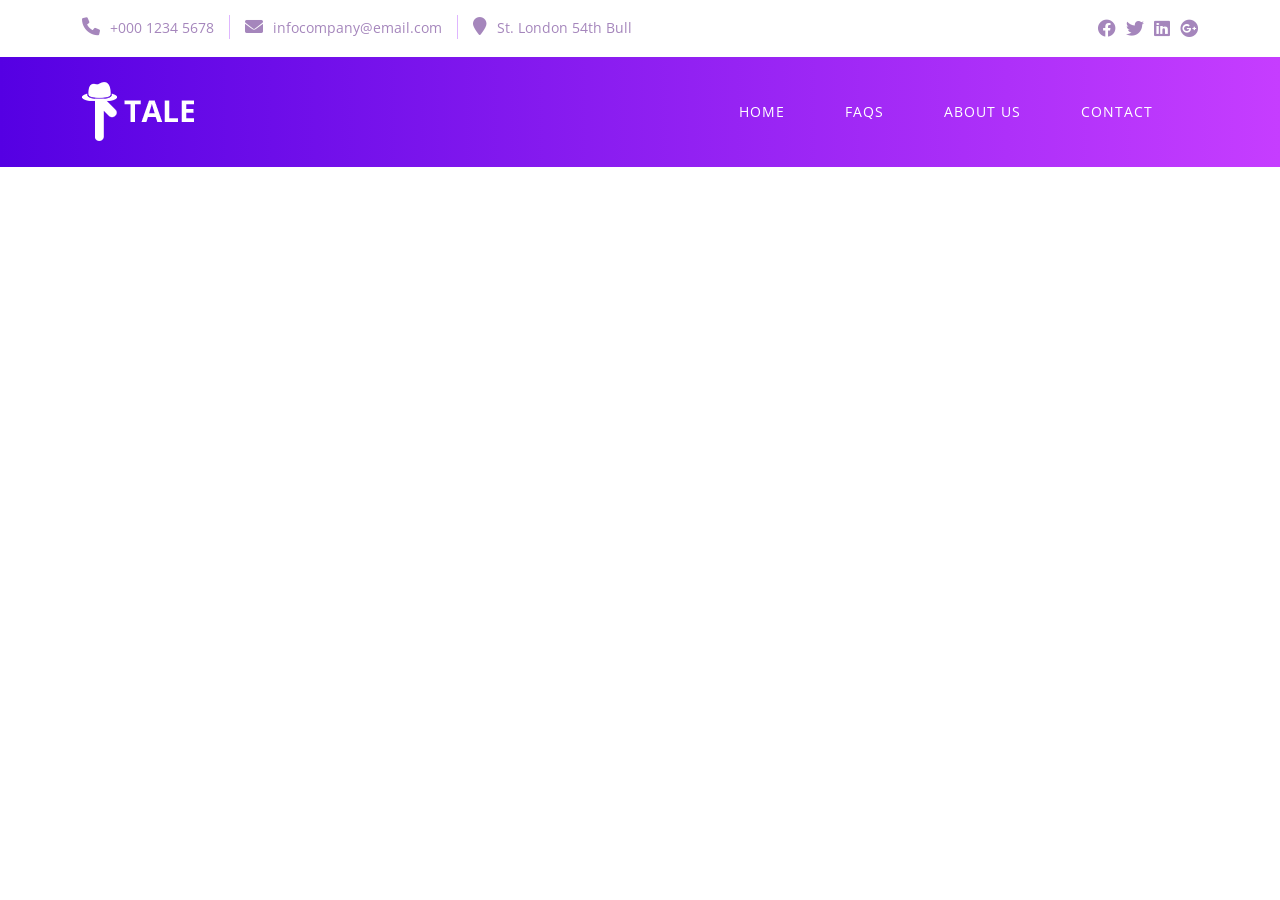
==== index.html @ 49e24a97 "Updates" ====
<!doctype html><html lang="en"><head><meta charset="utf-8"/><link rel="icon" href="/favicon.ico"/><meta name="viewport" content="width=device-width,initial-scale=1"/><meta name="theme-color" content="#000000"/><meta name="description" content="Web site created using create-react-app"/><link rel="apple-touch-icon" href="/logo192.png"/><link rel="manifest" href="/manifest.json"/><title>React App</title><link rel="stylesheet" href="https://cdnjs.cloudflare.com/ajax/libs/font-awesome/6.5.1/css/all.min.css"/><link href="https://cdn.jsdelivr.net/npm/bootstrap@5.3.3/dist/css/bootstrap.min.css" rel="stylesheet"><script defer="defer" src="/static/js/main.99efd724.js"></script><link href="/static/css/main.5a16dc66.css" rel="stylesheet"></head><body><noscript>You need to enable JavaScript to run this app.</noscript><div id="root"></div></body></html>
---- static/css/main.5a16dc66.css ----
@import url(https://fonts.googleapis.com/css2?family=Open+Sans:wght@300;400;500;600;700;800);body{-webkit-font-smoothing:antialiased;-moz-osx-font-smoothing:grayscale;font-family:-apple-system,BlinkMacSystemFont,Segoe UI,Roboto,Oxygen,Ubuntu,Cantarell,Fira Sans,Droid Sans,Helvetica Neue,sans-serif;margin:0}code{font-family:source-code-pro,Menlo,Monaco,Consolas,Courier New,monospace}

/*!
 * animate.css -http://daneden.me/animate
 * Version - 3.7.0
 * Licensed under the MIT license - http://opensource.org/licenses/MIT
 *
 * Copyright (c) 2018 Daniel Eden
 */@keyframes bounce{0%,20%,53%,80%,to{-webkit-animation-timing-function:cubic-bezier(.215,.61,.355,1);animation-timing-function:cubic-bezier(.215,.61,.355,1);-webkit-transform:translateZ(0);transform:translateZ(0)}40%,43%{-webkit-animation-timing-function:cubic-bezier(.755,.05,.855,.06);animation-timing-function:cubic-bezier(.755,.05,.855,.06);-webkit-transform:translate3d(0,-30px,0);transform:translate3d(0,-30px,0)}70%{-webkit-animation-timing-function:cubic-bezier(.755,.05,.855,.06);animation-timing-function:cubic-bezier(.755,.05,.855,.06);-webkit-transform:translate3d(0,-15px,0);transform:translate3d(0,-15px,0)}90%{transform:translate3d(0,-4px,0)}}.bounce{-webkit-animation-name:bounce;animation-name:bounce;-webkit-transform-origin:center bottom;transform-origin:center bottom}@keyframes flash{0%,50%,to{opacity:1}25%,75%{opacity:0}}.flash{animation-name:flash}@keyframes pulse{0%{transform:scaleX(1)}50%{transform:scale3d(1.05,1.05,1.05)}to{transform:scaleX(1)}}.pulse{animation-name:pulse}@keyframes rubberBand{0%{transform:scaleX(1)}30%{transform:scale3d(1.25,.75,1)}40%{transform:scale3d(.75,1.25,1)}50%{transform:scale3d(1.15,.85,1)}65%{transform:scale3d(.95,1.05,1)}75%{transform:scale3d(1.05,.95,1)}to{transform:scaleX(1)}}.rubberBand{animation-name:rubberBand}@keyframes shake{0%,to{transform:translateZ(0)}10%,30%,50%,70%,90%{transform:translate3d(-10px,0,0)}20%,40%,60%,80%{transform:translate3d(10px,0,0)}}.shake{animation-name:shake}@keyframes headShake{0%{transform:translateX(0)}6.5%{transform:translateX(-6px) rotateY(-9deg)}18.5%{transform:translateX(5px) rotateY(7deg)}31.5%{transform:translateX(-3px) rotateY(-5deg)}43.5%{transform:translateX(2px) rotateY(3deg)}50%{transform:translateX(0)}}.headShake{-webkit-animation-name:headShake;animation-name:headShake;-webkit-animation-timing-function:ease-in-out;animation-timing-function:ease-in-out}@keyframes swing{20%{transform:rotate(15deg)}40%{transform:rotate(-10deg)}60%{transform:rotate(5deg)}80%{transform:rotate(-5deg)}to{transform:rotate(0deg)}}.swing{-webkit-animation-name:swing;animation-name:swing;-webkit-transform-origin:top center;transform-origin:top center}@keyframes tada{0%{transform:scaleX(1)}10%,20%{transform:scale3d(.9,.9,.9) rotate(-3deg)}30%,50%,70%,90%{transform:scale3d(1.1,1.1,1.1) rotate(3deg)}40%,60%,80%{transform:scale3d(1.1,1.1,1.1) rotate(-3deg)}to{transform:scaleX(1)}}.tada{animation-name:tada}@keyframes wobble{0%{transform:translateZ(0)}15%{transform:translate3d(-25%,0,0) rotate(-5deg)}30%{transform:translate3d(20%,0,0) rotate(3deg)}45%{transform:translate3d(-15%,0,0) rotate(-3deg)}60%{transform:translate3d(10%,0,0) rotate(2deg)}75%{transform:translate3d(-5%,0,0) rotate(-1deg)}to{transform:translateZ(0)}}.wobble{animation-name:wobble}@keyframes jello{0%,11.1%,to{transform:translateZ(0)}22.2%{transform:skewX(-12.5deg) skewY(-12.5deg)}33.3%{transform:skewX(6.25deg) skewY(6.25deg)}44.4%{transform:skewX(-3.125deg) skewY(-3.125deg)}55.5%{transform:skewX(1.5625deg) skewY(1.5625deg)}66.6%{transform:skewX(-.78125deg) skewY(-.78125deg)}77.7%{transform:skewX(.390625deg) skewY(.390625deg)}88.8%{transform:skewX(-.1953125deg) skewY(-.1953125deg)}}.jello{-webkit-animation-name:jello;animation-name:jello;-webkit-transform-origin:center;transform-origin:center}@keyframes heartBeat{0%{transform:scale(1)}14%{transform:scale(1.3)}28%{transform:scale(1)}42%{transform:scale(1.3)}70%{transform:scale(1)}}.heartBeat{-webkit-animation-duration:1.3s;animation-duration:1.3s;-webkit-animation-name:heartBeat;animation-name:heartBeat;-webkit-animation-timing-function:ease-in-out;animation-timing-function:ease-in-out}@keyframes bounceIn{0%,20%,40%,60%,80%,to{animation-timing-function:cubic-bezier(.215,.61,.355,1)}0%{opacity:0;-webkit-transform:scale3d(.3,.3,.3);transform:scale3d(.3,.3,.3)}20%{transform:scale3d(1.1,1.1,1.1)}40%{transform:scale3d(.9,.9,.9)}60%{opacity:1;-webkit-transform:scale3d(1.03,1.03,1.03);transform:scale3d(1.03,1.03,1.03)}80%{transform:scale3d(.97,.97,.97)}to{opacity:1;-webkit-transform:scaleX(1);transform:scaleX(1)}}.bounceIn{-webkit-animation-duration:.75s;animation-duration:.75s;-webkit-animation-name:bounceIn;animation-name:bounceIn}@keyframes bounceInDown{0%,60%,75%,90%,to{animation-timing-function:cubic-bezier(.215,.61,.355,1)}0%{opacity:0;-webkit-transform:translate3d(0,-3000px,0);transform:translate3d(0,-3000px,0)}60%{opacity:1;-webkit-transform:translate3d(0,25px,0);transform:translate3d(0,25px,0)}75%{transform:translate3d(0,-10px,0)}90%{transform:translate3d(0,5px,0)}to{transform:translateZ(0)}}.bounceInDown{animation-name:bounceInDown}@keyframes bounceInLeft{0%,60%,75%,90%,to{animation-timing-function:cubic-bezier(.215,.61,.355,1)}0%{opacity:0;-webkit-transform:translate3d(-3000px,0,0);transform:translate3d(-3000px,0,0)}60%{opacity:1;-webkit-transform:translate3d(25px,0,0);transform:translate3d(25px,0,0)}75%{transform:translate3d(-10px,0,0)}90%{transform:translate3d(5px,0,0)}to{transform:translateZ(0)}}.bounceInLeft{animation-name:bounceInLeft}@keyframes bounceInRight{0%,60%,75%,90%,to{animation-timing-function:cubic-bezier(.215,.61,.355,1)}0%{opacity:0;-webkit-transform:translate3d(3000px,0,0);transform:translate3d(3000px,0,0)}60%{opacity:1;-webkit-transform:translate3d(-25px,0,0);transform:translate3d(-25px,0,0)}75%{transform:translate3d(10px,0,0)}90%{transform:translate3d(-5px,0,0)}to{transform:translateZ(0)}}.bounceInRight{animation-name:bounceInRight}@keyframes bounceInUp{0%,60%,75%,90%,to{animation-timing-function:cubic-bezier(.215,.61,.355,1)}0%{opacity:0;-webkit-transform:translate3d(0,3000px,0);transform:translate3d(0,3000px,0)}60%{opacity:1;-webkit-transform:translate3d(0,-20px,0);transform:translate3d(0,-20px,0)}75%{transform:translate3d(0,10px,0)}90%{transform:translate3d(0,-5px,0)}to{transform:translateZ(0)}}.bounceInUp{animation-name:bounceInUp}@keyframes bounceOut{20%{transform:scale3d(.9,.9,.9)}50%,55%{opacity:1;-webkit-transform:scale3d(1.1,1.1,1.1);transform:scale3d(1.1,1.1,1.1)}to{opacity:0;-webkit-transform:scale3d(.3,.3,.3);transform:scale3d(.3,.3,.3)}}.bounceOut{-webkit-animation-duration:.75s;animation-duration:.75s;-webkit-animation-name:bounceOut;animation-name:bounceOut}@keyframes bounceOutDown{20%{transform:translate3d(0,10px,0)}40%,45%{opacity:1;-webkit-transform:translate3d(0,-20px,0);transform:translate3d(0,-20px,0)}to{opacity:0;-webkit-transform:translate3d(0,2000px,0);transform:translate3d(0,2000px,0)}}.bounceOutDown{animation-name:bounceOutDown}@keyframes bounceOutLeft{20%{opacity:1;-webkit-transform:translate3d(20px,0,0);transform:translate3d(20px,0,0)}to{opacity:0;-webkit-transform:translate3d(-2000px,0,0);transform:translate3d(-2000px,0,0)}}.bounceOutLeft{animation-name:bounceOutLeft}@keyframes bounceOutRight{20%{opacity:1;-webkit-transform:translate3d(-20px,0,0);transform:translate3d(-20px,0,0)}to{opacity:0;-webkit-transform:translate3d(2000px,0,0);transform:translate3d(2000px,0,0)}}.bounceOutRight{animation-name:bounceOutRight}@keyframes bounceOutUp{20%{transform:translate3d(0,-10px,0)}40%,45%{opacity:1;-webkit-transform:translate3d(0,20px,0);transform:translate3d(0,20px,0)}to{opacity:0;-webkit-transform:translate3d(0,-2000px,0);transform:translate3d(0,-2000px,0)}}.bounceOutUp{animation-name:bounceOutUp}@keyframes fadeIn{0%{opacity:0}to{opacity:1}}.fadeIn{animation-name:fadeIn}@keyframes fadeInDown{0%{opacity:0;-webkit-transform:translate3d(0,-100%,0);transform:translate3d(0,-100%,0)}to{opacity:1;-webkit-transform:translateZ(0);transform:translateZ(0)}}.fadeInDown{animation-name:fadeInDown}@keyframes fadeInDownBig{0%{opacity:0;-webkit-transform:translate3d(0,-2000px,0);transform:translate3d(0,-2000px,0)}to{opacity:1;-webkit-transform:translateZ(0);transform:translateZ(0)}}.fadeInDownBig{animation-name:fadeInDownBig}@keyframes fadeInLeft{0%{opacity:0;-webkit-transform:translate3d(-100%,0,0);transform:translate3d(-100%,0,0)}to{opacity:1;-webkit-transform:translateZ(0);transform:translateZ(0)}}.fadeInLeft{animation-name:fadeInLeft}@keyframes fadeInLeftBig{0%{opacity:0;-webkit-transform:translate3d(-2000px,0,0);transform:translate3d(-2000px,0,0)}to{opacity:1;-webkit-transform:translateZ(0);transform:translateZ(0)}}.fadeInLeftBig{animation-name:fadeInLeftBig}@keyframes fadeInRight{0%{opacity:0;-webkit-transform:translate3d(100%,0,0);transform:translate3d(100%,0,0)}to{opacity:1;-webkit-transform:translateZ(0);transform:translateZ(0)}}.fadeInRight{animation-name:fadeInRight}@keyframes fadeInRightBig{0%{opacity:0;-webkit-transform:translate3d(2000px,0,0);transform:translate3d(2000px,0,0)}to{opacity:1;-webkit-transform:translateZ(0);transform:translateZ(0)}}.fadeInRightBig{animation-name:fadeInRightBig}@keyframes fadeInUp{0%{opacity:0;-webkit-transform:translate3d(0,100%,0);transform:translate3d(0,100%,0)}to{opacity:1;-webkit-transform:translateZ(0);transform:translateZ(0)}}.fadeInUp{animation-name:fadeInUp}@keyframes fadeInUpBig{0%{opacity:0;-webkit-transform:translate3d(0,2000px,0);transform:translate3d(0,2000px,0)}to{opacity:1;-webkit-transform:translateZ(0);transform:translateZ(0)}}.fadeInUpBig{animation-name:fadeInUpBig}.fadeOut{animation-name:fadeOut}@keyframes fadeOutDown{0%{opacity:1}to{opacity:0;-webkit-transform:translate3d(0,100%,0);transform:translate3d(0,100%,0)}}.fadeOutDown{animation-name:fadeOutDown}@keyframes fadeOutDownBig{0%{opacity:1}to{opacity:0;-webkit-transform:translate3d(0,2000px,0);transform:translate3d(0,2000px,0)}}.fadeOutDownBig{animation-name:fadeOutDownBig}@keyframes fadeOutLeft{0%{opacity:1}to{opacity:0;-webkit-transform:translate3d(-100%,0,0);transform:translate3d(-100%,0,0)}}.fadeOutLeft{animation-name:fadeOutLeft}@keyframes fadeOutLeftBig{0%{opacity:1}to{opacity:0;-webkit-transform:translate3d(-2000px,0,0);transform:translate3d(-2000px,0,0)}}.fadeOutLeftBig{animation-name:fadeOutLeftBig}@keyframes fadeOutRight{0%{opacity:1}to{opacity:0;-webkit-transform:translate3d(100%,0,0);transform:translate3d(100%,0,0)}}.fadeOutRight{animation-name:fadeOutRight}@keyframes fadeOutRightBig{0%{opacity:1}to{opacity:0;-webkit-transform:translate3d(2000px,0,0);transform:translate3d(2000px,0,0)}}.fadeOutRightBig{animation-name:fadeOutRightBig}@keyframes fadeOutUp{0%{opacity:1}to{opacity:0;-webkit-transform:translate3d(0,-100%,0);transform:translate3d(0,-100%,0)}}.fadeOutUp{animation-name:fadeOutUp}@keyframes fadeOutUpBig{0%{opacity:1}to{opacity:0;-webkit-transform:translate3d(0,-2000px,0);transform:translate3d(0,-2000px,0)}}.fadeOutUpBig{animation-name:fadeOutUpBig}@keyframes flip{0%{-webkit-animation-timing-function:ease-out;animation-timing-function:ease-out;-webkit-transform:perspective(400px) scaleX(1) translateZ(0) rotateY(-1turn);transform:perspective(400px) scaleX(1) translateZ(0) rotateY(-1turn)}40%{-webkit-animation-timing-function:ease-out;animation-timing-function:ease-out;-webkit-transform:perspective(400px) scaleX(1) translateZ(150px) rotateY(-190deg);transform:perspective(400px) scaleX(1) translateZ(150px) rotateY(-190deg)}50%{-webkit-animation-timing-function:ease-in;animation-timing-function:ease-in;-webkit-transform:perspective(400px) scaleX(1) translateZ(150px) rotateY(-170deg);transform:perspective(400px) scaleX(1) translateZ(150px) rotateY(-170deg)}80%{-webkit-animation-timing-function:ease-in;animation-timing-function:ease-in;-webkit-transform:perspective(400px) scale3d(.95,.95,.95) translateZ(0) rotateY(0deg);transform:perspective(400px) scale3d(.95,.95,.95) translateZ(0) rotateY(0deg)}to{-webkit-animation-timing-function:ease-in;animation-timing-function:ease-in;-webkit-transform:perspective(400px) scaleX(1) translateZ(0) rotateY(0deg);transform:perspective(400px) scaleX(1) translateZ(0) rotateY(0deg)}}.animated.flip{-webkit-animation-name:flip;animation-name:flip;-webkit-backface-visibility:visible;backface-visibility:visible}@keyframes flipInX{0%{-webkit-animation-timing-function:ease-in;animation-timing-function:ease-in;opacity:0;-webkit-transform:perspective(400px) rotateX(90deg);transform:perspective(400px) rotateX(90deg)}40%{-webkit-animation-timing-function:ease-in;animation-timing-function:ease-in;-webkit-transform:perspective(400px) rotateX(-20deg);transform:perspective(400px) rotateX(-20deg)}60%{opacity:1;-webkit-transform:perspective(400px) rotateX(10deg);transform:perspective(400px) rotateX(10deg)}80%{transform:perspective(400px) rotateX(-5deg)}to{transform:perspective(400px)}}.flipInX{-webkit-animation-name:flipInX;animation-name:flipInX;-webkit-backface-visibility:visible!important;backface-visibility:visible!important}@keyframes flipInY{0%{-webkit-animation-timing-function:ease-in;animation-timing-function:ease-in;opacity:0;-webkit-transform:perspective(400px) rotateY(90deg);transform:perspective(400px) rotateY(90deg)}40%{-webkit-animation-timing-function:ease-in;animation-timing-function:ease-in;-webkit-transform:perspective(400px) rotateY(-20deg);transform:perspective(400px) rotateY(-20deg)}60%{opacity:1;-webkit-transform:perspective(400px) rotateY(10deg);transform:perspective(400px) rotateY(10deg)}80%{transform:perspective(400px) rotateY(-5deg)}to{transform:perspective(400px)}}.flipInY{-webkit-animation-name:flipInY;animation-name:flipInY;-webkit-backface-visibility:visible!important;backface-visibility:visible!important}@keyframes flipOutX{0%{transform:perspective(400px)}30%{opacity:1;-webkit-transform:perspective(400px) rotateX(-20deg);transform:perspective(400px) rotateX(-20deg)}to{opacity:0;-webkit-transform:perspective(400px) rotateX(90deg);transform:perspective(400px) rotateX(90deg)}}.flipOutX{-webkit-animation-duration:.75s;animation-duration:.75s;-webkit-animation-name:flipOutX;animation-name:flipOutX;-webkit-backface-visibility:visible!important;backface-visibility:visible!important}@keyframes flipOutY{0%{transform:perspective(400px)}30%{opacity:1;-webkit-transform:perspective(400px) rotateY(-15deg);transform:perspective(400px) rotateY(-15deg)}to{opacity:0;-webkit-transform:perspective(400px) rotateY(90deg);transform:perspective(400px) rotateY(90deg)}}.flipOutY{-webkit-animation-duration:.75s;animation-duration:.75s;-webkit-animation-name:flipOutY;animation-name:flipOutY;-webkit-backface-visibility:visible!important;backface-visibility:visible!important}@keyframes lightSpeedIn{0%{opacity:0;-webkit-transform:translate3d(100%,0,0) skewX(-30deg);transform:translate3d(100%,0,0) skewX(-30deg)}60%{opacity:1;-webkit-transform:skewX(20deg);transform:skewX(20deg)}80%{transform:skewX(-5deg)}to{transform:translateZ(0)}}.lightSpeedIn{-webkit-animation-name:lightSpeedIn;animation-name:lightSpeedIn;-webkit-animation-timing-function:ease-out;animation-timing-function:ease-out}@keyframes lightSpeedOut{0%{opacity:1}to{opacity:0;-webkit-transform:translate3d(100%,0,0) skewX(30deg);transform:translate3d(100%,0,0) skewX(30deg)}}.lightSpeedOut{-webkit-animation-name:lightSpeedOut;animation-name:lightSpeedOut;-webkit-animation-timing-function:ease-in;animation-timing-function:ease-in}@keyframes rotateIn{0%{opacity:0;-webkit-transform:rotate(-200deg);transform:rotate(-200deg);-webkit-transform-origin:center;transform-origin:center}to{opacity:1;-webkit-transform:translateZ(0);transform:translateZ(0);-webkit-transform-origin:center;transform-origin:center}}.rotateIn{animation-name:rotateIn}@keyframes rotateInDownLeft{0%{opacity:0;-webkit-transform:rotate(-45deg);transform:rotate(-45deg);-webkit-transform-origin:left bottom;transform-origin:left bottom}to{opacity:1;-webkit-transform:translateZ(0);transform:translateZ(0);-webkit-transform-origin:left bottom;transform-origin:left bottom}}.rotateInDownLeft{animation-name:rotateInDownLeft}@keyframes rotateInDownRight{0%{opacity:0;-webkit-transform:rotate(45deg);transform:rotate(45deg);-webkit-transform-origin:right bottom;transform-origin:right bottom}to{opacity:1;-webkit-transform:translateZ(0);transform:translateZ(0);-webkit-transform-origin:right bottom;transform-origin:right bottom}}.rotateInDownRight{animation-name:rotateInDownRight}@keyframes rotateInUpLeft{0%{opacity:0;-webkit-transform:rotate(45deg);transform:rotate(45deg);-webkit-transform-origin:left bottom;transform-origin:left bottom}to{opacity:1;-webkit-transform:translateZ(0);transform:translateZ(0);-webkit-transform-origin:left bottom;transform-origin:left bottom}}.rotateInUpLeft{animation-name:rotateInUpLeft}@keyframes rotateInUpRight{0%{opacity:0;-webkit-transform:rotate(-90deg);transform:rotate(-90deg);-webkit-transform-origin:right bottom;transform-origin:right bottom}to{opacity:1;-webkit-transform:translateZ(0);transform:translateZ(0);-webkit-transform-origin:right bottom;transform-origin:right bottom}}.rotateInUpRight{animation-name:rotateInUpRight}@keyframes rotateOut{0%{opacity:1;-webkit-transform-origin:center;transform-origin:center}to{opacity:0;-webkit-transform:rotate(200deg);transform:rotate(200deg);-webkit-transform-origin:center;transform-origin:center}}.rotateOut{animation-name:rotateOut}@keyframes rotateOutDownLeft{0%{opacity:1;-webkit-transform-origin:left bottom;transform-origin:left bottom}to{opacity:0;-webkit-transform:rotate(45deg);transform:rotate(45deg);-webkit-transform-origin:left bottom;transform-origin:left bottom}}.rotateOutDownLeft{animation-name:rotateOutDownLeft}@keyframes rotateOutDownRight{0%{opacity:1;-webkit-transform-origin:right bottom;transform-origin:right bottom}to{opacity:0;-webkit-transform:rotate(-45deg);transform:rotate(-45deg);-webkit-transform-origin:right bottom;transform-origin:right bottom}}.rotateOutDownRight{animation-name:rotateOutDownRight}@keyframes rotateOutUpLeft{0%{opacity:1;-webkit-transform-origin:left bottom;transform-origin:left bottom}to{opacity:0;-webkit-transform:rotate(-45deg);transform:rotate(-45deg);-webkit-transform-origin:left bottom;transform-origin:left bottom}}.rotateOutUpLeft{animation-name:rotateOutUpLeft}@keyframes rotateOutUpRight{0%{opacity:1;-webkit-transform-origin:right bottom;transform-origin:right bottom}to{opacity:0;-webkit-transform:rotate(90deg);transform:rotate(90deg);-webkit-transform-origin:right bottom;transform-origin:right bottom}}.rotateOutUpRight{animation-name:rotateOutUpRight}@keyframes hinge{0%{-webkit-animation-timing-function:ease-in-out;animation-timing-function:ease-in-out;-webkit-transform-origin:top left;transform-origin:top left}20%,60%{-webkit-animation-timing-function:ease-in-out;animation-timing-function:ease-in-out;-webkit-transform:rotate(80deg);transform:rotate(80deg);-webkit-transform-origin:top left;transform-origin:top left}40%,80%{-webkit-animation-timing-function:ease-in-out;animation-timing-function:ease-in-out;opacity:1;-webkit-transform:rotate(60deg);transform:rotate(60deg);-webkit-transform-origin:top left;transform-origin:top left}to{opacity:0;-webkit-transform:translate3d(0,700px,0);transform:translate3d(0,700px,0)}}.hinge{-webkit-animation-duration:2s;animation-duration:2s;-webkit-animation-name:hinge;animation-name:hinge}@keyframes jackInTheBox{0%{opacity:0;-webkit-transform:scale(.1) rotate(30deg);transform:scale(.1) rotate(30deg);-webkit-transform-origin:center bottom;transform-origin:center bottom}50%{transform:rotate(-10deg)}70%{transform:rotate(3deg)}to{opacity:1;-webkit-transform:scale(1);transform:scale(1)}}.jackInTheBox{animation-name:jackInTheBox}@keyframes rollIn{0%{opacity:0;-webkit-transform:translate3d(-100%,0,0) rotate(-120deg);transform:translate3d(-100%,0,0) rotate(-120deg)}to{opacity:1;-webkit-transform:translateZ(0);transform:translateZ(0)}}.rollIn{animation-name:rollIn}@keyframes rollOut{0%{opacity:1}to{opacity:0;-webkit-transform:translate3d(100%,0,0) rotate(120deg);transform:translate3d(100%,0,0) rotate(120deg)}}.rollOut{animation-name:rollOut}@keyframes zoomIn{0%{opacity:0;-webkit-transform:scale3d(.3,.3,.3);transform:scale3d(.3,.3,.3)}50%{opacity:1}}.zoomIn{animation-name:zoomIn}@keyframes zoomInDown{0%{-webkit-animation-timing-function:cubic-bezier(.55,.055,.675,.19);animation-timing-function:cubic-bezier(.55,.055,.675,.19);opacity:0;-webkit-transform:scale3d(.1,.1,.1) translate3d(0,-1000px,0);transform:scale3d(.1,.1,.1) translate3d(0,-1000px,0)}60%{-webkit-animation-timing-function:cubic-bezier(.175,.885,.32,1);animation-timing-function:cubic-bezier(.175,.885,.32,1);opacity:1;-webkit-transform:scale3d(.475,.475,.475) translate3d(0,60px,0);transform:scale3d(.475,.475,.475) translate3d(0,60px,0)}}.zoomInDown{animation-name:zoomInDown}@keyframes zoomInLeft{0%{-webkit-animation-timing-function:cubic-bezier(.55,.055,.675,.19);animation-timing-function:cubic-bezier(.55,.055,.675,.19);opacity:0;-webkit-transform:scale3d(.1,.1,.1) translate3d(-1000px,0,0);transform:scale3d(.1,.1,.1) translate3d(-1000px,0,0)}60%{-webkit-animation-timing-function:cubic-bezier(.175,.885,.32,1);animation-timing-function:cubic-bezier(.175,.885,.32,1);opacity:1;-webkit-transform:scale3d(.475,.475,.475) translate3d(10px,0,0);transform:scale3d(.475,.475,.475) translate3d(10px,0,0)}}.zoomInLeft{animation-name:zoomInLeft}@keyframes zoomInRight{0%{-webkit-animation-timing-function:cubic-bezier(.55,.055,.675,.19);animation-timing-function:cubic-bezier(.55,.055,.675,.19);opacity:0;-webkit-transform:scale3d(.1,.1,.1) translate3d(1000px,0,0);transform:scale3d(.1,.1,.1) translate3d(1000px,0,0)}60%{-webkit-animation-timing-function:cubic-bezier(.175,.885,.32,1);animation-timing-function:cubic-bezier(.175,.885,.32,1);opacity:1;-webkit-transform:scale3d(.475,.475,.475) translate3d(-10px,0,0);transform:scale3d(.475,.475,.475) translate3d(-10px,0,0)}}.zoomInRight{animation-name:zoomInRight}@keyframes zoomInUp{0%{-webkit-animation-timing-function:cubic-bezier(.55,.055,.675,.19);animation-timing-function:cubic-bezier(.55,.055,.675,.19);opacity:0;-webkit-transform:scale3d(.1,.1,.1) translate3d(0,1000px,0);transform:scale3d(.1,.1,.1) translate3d(0,1000px,0)}60%{-webkit-animation-timing-function:cubic-bezier(.175,.885,.32,1);animation-timing-function:cubic-bezier(.175,.885,.32,1);opacity:1;-webkit-transform:scale3d(.475,.475,.475) translate3d(0,-60px,0);transform:scale3d(.475,.475,.475) translate3d(0,-60px,0)}}.zoomInUp{animation-name:zoomInUp}@keyframes zoomOut{0%{opacity:1}50%{opacity:0;-webkit-transform:scale3d(.3,.3,.3);transform:scale3d(.3,.3,.3)}to{opacity:0}}.zoomOut{animation-name:zoomOut}@keyframes zoomOutDown{40%{-webkit-animation-timing-function:cubic-bezier(.55,.055,.675,.19);animation-timing-function:cubic-bezier(.55,.055,.675,.19);opacity:1;-webkit-transform:scale3d(.475,.475,.475) translate3d(0,-60px,0);transform:scale3d(.475,.475,.475) translate3d(0,-60px,0)}to{-webkit-animation-timing-function:cubic-bezier(.175,.885,.32,1);animation-timing-function:cubic-bezier(.175,.885,.32,1);opacity:0;-webkit-transform:scale3d(.1,.1,.1) translate3d(0,2000px,0);transform:scale3d(.1,.1,.1) translate3d(0,2000px,0);-webkit-transform-origin:center bottom;transform-origin:center bottom}}.zoomOutDown{animation-name:zoomOutDown}@keyframes zoomOutLeft{40%{opacity:1;-webkit-transform:scale3d(.475,.475,.475) translate3d(42px,0,0);transform:scale3d(.475,.475,.475) translate3d(42px,0,0)}to{opacity:0;-webkit-transform:scale(.1) translate3d(-2000px,0,0);transform:scale(.1) translate3d(-2000px,0,0);-webkit-transform-origin:left center;transform-origin:left center}}.zoomOutLeft{animation-name:zoomOutLeft}@keyframes zoomOutRight{40%{opacity:1;-webkit-transform:scale3d(.475,.475,.475) translate3d(-42px,0,0);transform:scale3d(.475,.475,.475) translate3d(-42px,0,0)}to{opacity:0;-webkit-transform:scale(.1) translate3d(2000px,0,0);transform:scale(.1) translate3d(2000px,0,0);-webkit-transform-origin:right center;transform-origin:right center}}.zoomOutRight{animation-name:zoomOutRight}@keyframes zoomOutUp{40%{-webkit-animation-timing-function:cubic-bezier(.55,.055,.675,.19);animation-timing-function:cubic-bezier(.55,.055,.675,.19);opacity:1;-webkit-transform:scale3d(.475,.475,.475) translate3d(0,60px,0);transform:scale3d(.475,.475,.475) translate3d(0,60px,0)}to{-webkit-animation-timing-function:cubic-bezier(.175,.885,.32,1);animation-timing-function:cubic-bezier(.175,.885,.32,1);opacity:0;-webkit-transform:scale3d(.1,.1,.1) translate3d(0,-2000px,0);transform:scale3d(.1,.1,.1) translate3d(0,-2000px,0);-webkit-transform-origin:center bottom;transform-origin:center bottom}}.zoomOutUp{animation-name:zoomOutUp}@keyframes slideInDown{0%{transform:translate3d(0,-100%,0);visibility:visible}to{transform:translateZ(0)}}.slideInDown{animation-name:slideInDown}@keyframes slideInLeft{0%{transform:translate3d(-100%,0,0);visibility:visible}to{transform:translateZ(0)}}.slideInLeft{animation-name:slideInLeft}@keyframes slideInRight{0%{transform:translate3d(100%,0,0);visibility:visible}to{transform:translateZ(0)}}.slideInRight{animation-name:slideInRight}@keyframes slideInUp{0%{transform:translate3d(0,100%,0);visibility:visible}to{transform:translateZ(0)}}.slideInUp{animation-name:slideInUp}@keyframes slideOutDown{0%{transform:translateZ(0)}to{transform:translate3d(0,100%,0);visibility:hidden}}.slideOutDown{animation-name:slideOutDown}@keyframes slideOutLeft{0%{transform:translateZ(0)}to{transform:translate3d(-100%,0,0);visibility:hidden}}.slideOutLeft{animation-name:slideOutLeft}@keyframes slideOutRight{0%{transform:translateZ(0)}to{transform:translate3d(100%,0,0);visibility:hidden}}.slideOutRight{animation-name:slideOutRight}@keyframes slideOutUp{0%{transform:translateZ(0)}to{transform:translate3d(0,-100%,0);visibility:hidden}}.slideOutUp{animation-name:slideOutUp}.animated{-webkit-animation-duration:1s;animation-duration:1s;-webkit-animation-fill-mode:both;animation-fill-mode:both}.animated.infinite{animation-iteration-count:infinite}.animated.delay-1s{animation-delay:1s}.animated.delay-2s{animation-delay:2s}.animated.delay-3s{animation-delay:3s}.animated.delay-4s{animation-delay:4s}.animated.delay-5s{animation-delay:5s}.animated.fast{animation-duration:.8s}.animated.faster{animation-duration:.5s}.animated.slow{animation-duration:2s}.animated.slower{animation-duration:3s}@media (prefers-reduced-motion){.animated{-webkit-animation:unset!important;animation:none 0s ease 0s 1 normal none running!important;animation:initial!important;-webkit-transition:none!important;transition:none!important}}.flex-container a:hover,.flex-slider a:hover{outline:none}.flex-control-nav,.flex-direction-nav,.slides,.slides>li{list-style:none;margin:0;padding:0}.flex-pauseplay span{text-transform:capitalize}.flexslider{padding:0}.flexslider .slides>li{-webkit-backface-visibility:hidden;display:none}.flexslider .slides img{display:block;width:100%}.flexslider .slides:after{clear:both;content:"\0020";display:block;height:0;line-height:0;visibility:hidden}html[xmlns] .flexslider .slides{display:block}* html .flexslider .slides{height:1%}.no-js .flexslider .slides>li:first-child{display:block}.flexslider{zoom:1;background:#fff;border:4px solid #fff;border-radius:4px;-o-box-shadow:0 1px 4px "" #0003;box-shadow:0 1px 4px "" #0003;margin:0;position:relative}.flexslider .slides{zoom:1}.flexslider .slides img{height:auto;-moz-user-select:none}.flex-viewport{max-height:2000px;transition:all 1s ease}.loading .flex-viewport{max-height:300px}@-moz-document url-prefix(){.loading .flex-viewport{max-height:none}}.carousel li{margin-right:5px}.flex-direction-nav{height:0}.flex-direction-nav a{color:#000c;cursor:pointer;display:block;height:40px;line-height:40px;margin:-20px 0 0;opacity:0;overflow:hidden;position:absolute;text-decoration:none;text-shadow:1px 1px 0 #ffffff4d;top:50%;transition:all .3s ease-in-out;width:40px;z-index:10}.flex-direction-nav a:before{color:#000c;content:"\f001";display:inline-block;font-family:flexslider-icon;font-size:26px;text-shadow:1px 1px 0 #ffffff4d}.flex-direction-nav a.flex-next:before{content:"\f002"}.flex-direction-nav .flex-prev{left:-50px}.flex-direction-nav .flex-next{right:-50px;text-align:right}.flexslider:hover .flex-direction-nav .flex-prev{left:10px;opacity:.7}.flexslider:hover .flex-direction-nav .flex-prev:hover{opacity:1}.flexslider:hover .flex-direction-nav .flex-next{opacity:.7;right:10px}.flexslider:hover .flex-direction-nav .flex-next:hover{opacity:1}.flex-direction-nav .flex-disabled{cursor:default;filter:alpha(opacity=0);opacity:0!important;z-index:-1}.flex-pauseplay a{bottom:5px;color:#000;cursor:pointer;display:block;height:20px;left:10px;opacity:.8;overflow:hidden;position:absolute;width:20px;z-index:10}.flex-pauseplay a:before{content:"\f004";display:inline-block;font-family:flexslider-icon;font-size:20px}.flex-pauseplay a:hover{opacity:1}.flex-pauseplay a.flex-play:before{content:"\f003"}.flex-control-nav{bottom:-40px;position:absolute;text-align:center;width:100%}.flex-control-nav li{zoom:1;display:inline-block;display:inline;margin:0 6px}.flex-control-paging li a{background:#666;background:#00000080;border-radius:20px;-o-box-shadow:inset 0 0 3px #0000004d;box-shadow:inset 0 0 3px #0000004d;cursor:pointer;display:block;height:11px;text-indent:-9999px;width:11px}.flex-control-paging li a:hover{background:#333;background:#000000b3}.flex-control-paging li a.flex-active{background:#000;background:#000000e6;cursor:default}.flex-control-thumbs{margin:5px 0 0;overflow:hidden;position:static}.flex-control-thumbs li{float:left;margin:0;width:25%}.flex-control-thumbs img{cursor:pointer;display:block;height:auto;opacity:.7;transition:all 1s ease;-moz-user-select:none;width:100%}.flex-control-thumbs img:hover{opacity:1}.flex-control-thumbs .flex-active{cursor:default;opacity:1}@media screen and (max-width:860px){.flex-direction-nav .flex-prev{left:10px;opacity:1}.flex-direction-nav .flex-next{opacity:1;right:10px}}

/*!
 * Font Awesome Free 6.0.0-beta3 by @fontawesome - https://fontawesome.com
 * License - https://fontawesome.com/license/free (Icons: CC BY 4.0, Fonts: SIL OFL 1.1, Code: MIT License)
 * Copyright 2021 Fonticons, Inc.
 */.fa{font-family:Font Awesome\ 6 Free;font-family:var(--fa-style-family,"Font Awesome 6 Free");font-weight:900;font-weight:var(--fa-style,900)}.fa,.fa-brands,.fa-duotone,.fa-light,.fa-regular,.fa-solid,.fa-thin,.fab,.fad,.fal,.far,.fas,.fat{-moz-osx-font-smoothing:grayscale;-webkit-font-smoothing:antialiased;font-feature-settings:normal;display:inline-block;display:var(--fa-display,inline-block);font-style:normal;font-variant:normal;line-height:1;text-rendering:auto}.fa-1x{font-size:1em}.fa-2x{font-size:2em}.fa-3x{font-size:3em}.fa-4x{font-size:4em}.fa-5x{font-size:5em}.fa-6x{font-size:6em}.fa-7x{font-size:7em}.fa-8x{font-size:8em}.fa-9x{font-size:9em}.fa-10x{font-size:10em}.fa-2xs{font-size:.625em;line-height:.1em;vertical-align:.225em}.fa-xs{font-size:.75em;line-height:.08333em;vertical-align:.125em}.fa-sm{font-size:.875em;line-height:.07143em;vertical-align:.05357em}.fa-lg{font-size:1.25em;line-height:.05em;vertical-align:-.075em}.fa-xl{font-size:1.5em;line-height:.04167em;vertical-align:-.125em}.fa-2xl{font-size:2em;line-height:.03125em;vertical-align:-.1875em}.fa-fw{text-align:center;width:1.25em}.fa-ul{list-style-type:none;margin-left:2.5em;margin-left:var(--fa-li-margin,2.5em);padding-left:0}.fa-ul>li{position:relative}.fa-li{left:-2em;left:calc(var(--fa-li-width, 2em)*-1);line-height:inherit;position:absolute;text-align:center;width:2em;width:var(--fa-li-width,2em)}.fa-border{border-color:#eee;border-color:var(--fa-border-color,#eee);border-radius:.1em;border-radius:var(--fa-border-radius,.1em);border-style:solid;border-style:var(--fa-border-style,solid);border-width:.08em;border-width:var(--fa-border-width,.08em);padding:.2em .25em .15em;padding:var(--fa-border-padding,.2em .25em .15em)}.fa-pull-left{float:left;margin-right:.3em;margin-right:var(--fa-pull-margin,.3em)}.fa-pull-right{float:right;margin-left:.3em;margin-left:var(--fa-pull-margin,.3em)}.fa-beat{animation-delay:0;animation-delay:var(--fa-animation-delay,0);animation-direction:normal;animation-direction:var(--fa-animation-direction,normal);animation-duration:1s;animation-duration:var(--fa-animation-duration,1s);animation-iteration-count:infinite;animation-iteration-count:var(--fa-animation-iteration-count,infinite);animation-name:fa-beat;animation-timing-function:ease-in-out;animation-timing-function:var(--fa-animation-timing,ease-in-out)}.fa-fade{animation-iteration-count:infinite;animation-iteration-count:var(--fa-animation-iteration-count,infinite);animation-name:fa-fade;animation-timing-function:cubic-bezier(.4,0,.6,1);animation-timing-function:var(--fa-animation-timing,cubic-bezier(.4,0,.6,1))}.fa-beat-fade,.fa-fade{animation-delay:0;animation-delay:var(--fa-animation-delay,0);animation-direction:normal;animation-direction:var(--fa-animation-direction,normal);animation-duration:1s;animation-duration:var(--fa-animation-duration,1s)}.fa-beat-fade{animation-iteration-count:infinite;animation-iteration-count:var(--fa-animation-iteration-count,infinite);animation-name:fa-beat-fade;animation-timing-function:cubic-bezier(.4,0,.6,1);animation-timing-function:var(--fa-animation-timing,cubic-bezier(.4,0,.6,1))}.fa-flip{animation-delay:0;animation-delay:var(--fa-animation-delay,0);animation-direction:normal;animation-direction:var(--fa-animation-direction,normal);animation-duration:1s;animation-duration:var(--fa-animation-duration,1s);animation-iteration-count:infinite;animation-iteration-count:var(--fa-animation-iteration-count,infinite);animation-name:fa-flip;animation-timing-function:ease-in-out;animation-timing-function:var(--fa-animation-timing,ease-in-out)}.fa-spin{animation-delay:0;animation-delay:var(--fa-animation-delay,0);animation-direction:normal;animation-direction:var(--fa-animation-direction,normal);animation-duration:2s;animation-duration:var(--fa-animation-duration,2s);animation-iteration-count:infinite;animation-iteration-count:var(--fa-animation-iteration-count,infinite);animation-name:fa-spin;animation-timing-function:linear;animation-timing-function:var(--fa-animation-timing,linear)}.fa-spin-reverse{--fa-animation-direction:reverse}.fa-pulse,.fa-spin-pulse{animation-direction:normal;animation-direction:var(--fa-animation-direction,normal);animation-duration:1s;animation-duration:var(--fa-animation-duration,1s);animation-iteration-count:infinite;animation-iteration-count:var(--fa-animation-iteration-count,infinite);animation-name:fa-spin;animation-timing-function:steps(8);animation-timing-function:var(--fa-animation-timing,steps(8))}@media (prefers-reduced-motion:reduce){.fa-beat,.fa-beat-fade,.fa-fade,.fa-flip,.fa-pulse,.fa-spin,.fa-spin-pulse{animation-delay:-1ms;animation-duration:1ms;animation-iteration-count:1;transition-delay:0s;transition-duration:0s}}@keyframes fa-beat{0%,90%{transform:scale(1)}45%{transform:scale(1.25);transform:scale(var(--fa-beat-scale,1.25))}}@keyframes fa-fade{50%{opacity:.4;opacity:var(--fa-fade-opacity,.4)}}@keyframes fa-beat-fade{0%,to{opacity:.4;opacity:var(--fa-beat-fade-opacity,.4);transform:scale(1)}50%{opacity:1;transform:scale(1.125);transform:scale(var(--fa-beat-fade-scale,1.125))}}@keyframes fa-flip{50%{transform:rotateY(-180deg);transform:rotate3d(var(--fa-flip-x,0),var(--fa-flip-y,1),var(--fa-flip-z,0),var(--fa-flip-angle,-180deg))}}@keyframes fa-spin{0%{transform:rotate(0deg)}to{transform:rotate(1turn)}}.fa-rotate-90{transform:rotate(90deg)}.fa-rotate-180{transform:rotate(180deg)}.fa-rotate-270{transform:rotate(270deg)}.fa-flip-horizontal{transform:scaleX(-1)}.fa-flip-vertical{transform:scaleY(-1)}.fa-flip-both,.fa-flip-horizontal.fa-flip-vertical{transform:scale(-1)}.fa-rotate-by{transform:rotate(none);transform:rotate(var(--fa-rotate-angle,none))}.fa-stack{display:inline-block;height:2em;line-height:2em;position:relative;vertical-align:middle;width:2.5em}.fa-stack-1x,.fa-stack-2x{left:0;position:absolute;text-align:center;width:100%;z-index:auto;z-index:var(--fa-stack-z-index,auto)}.fa-stack-1x{line-height:inherit}.fa-stack-2x{font-size:2em}.fa-inverse{color:#fff;color:var(--fa-inverse,#fff)}.fa-0:before{content:"\30"}.fa-1:before{content:"\31"}.fa-2:before{content:"\32"}.fa-3:before{content:"\33"}.fa-4:before{content:"\34"}.fa-5:before{content:"\35"}.fa-6:before{content:"\36"}.fa-7:before{content:"\37"}.fa-8:before{content:"\38"}.fa-9:before{content:"\39"}.fa-a:before{content:"\41"}.fa-address-book:before,.fa-contact-book:before{content:"\f2b9"}.fa-address-card:before,.fa-contact-card:before,.fa-vcard:before{content:"\f2bb"}.fa-align-center:before{content:"\f037"}.fa-align-justify:before{content:"\f039"}.fa-align-left:before{content:"\f036"}.fa-align-right:before{content:"\f038"}.fa-anchor:before{content:"\f13d"}.fa-angle-down:before{content:"\f107"}.fa-angle-left:before{content:"\f104"}.fa-angle-right:before{content:"\f105"}.fa-angle-up:before{content:"\f106"}.fa-angle-double-down:before,.fa-angles-down:before{content:"\f103"}.fa-angle-double-left:before,.fa-angles-left:before{content:"\f100"}.fa-angle-double-right:before,.fa-angles-right:before{content:"\f101"}.fa-angle-double-up:before,.fa-angles-up:before{content:"\f102"}.fa-ankh:before{content:"\f644"}.fa-apple-alt:before,.fa-apple-whole:before{content:"\f5d1"}.fa-archway:before{content:"\f557"}.fa-arrow-down:before{content:"\f063"}.fa-arrow-down-1-9:before,.fa-sort-numeric-asc:before,.fa-sort-numeric-down:before{content:"\f162"}.fa-arrow-down-9-1:before,.fa-sort-numeric-desc:before,.fa-sort-numeric-down-alt:before{content:"\f886"}.fa-arrow-down-a-z:before,.fa-sort-alpha-asc:before,.fa-sort-alpha-down:before{content:"\f15d"}.fa-arrow-down-long:before,.fa-long-arrow-down:before{content:"\f175"}.fa-arrow-down-short-wide:before,.fa-sort-amount-desc:before,.fa-sort-amount-down-alt:before{content:"\f884"}.fa-arrow-down-wide-short:before,.fa-sort-amount-asc:before,.fa-sort-amount-down:before{content:"\f160"}.fa-arrow-down-z-a:before,.fa-sort-alpha-desc:before,.fa-sort-alpha-down-alt:before{content:"\f881"}.fa-arrow-left:before{content:"\f060"}.fa-arrow-left-long:before,.fa-long-arrow-left:before{content:"\f177"}.fa-arrow-pointer:before,.fa-mouse-pointer:before{content:"\f245"}.fa-arrow-right:before{content:"\f061"}.fa-arrow-right-arrow-left:before,.fa-exchange:before{content:"\f0ec"}.fa-arrow-right-from-bracket:before,.fa-sign-out:before{content:"\f08b"}.fa-arrow-right-long:before,.fa-long-arrow-right:before{content:"\f178"}.fa-arrow-right-to-bracket:before,.fa-sign-in:before{content:"\f090"}.fa-arrow-left-rotate:before,.fa-arrow-rotate-back:before,.fa-arrow-rotate-backward:before,.fa-arrow-rotate-left:before,.fa-undo:before{content:"\f0e2"}.fa-arrow-right-rotate:before,.fa-arrow-rotate-forward:before,.fa-arrow-rotate-right:before,.fa-redo:before{content:"\f01e"}.fa-arrow-trend-down:before{content:"\e097"}.fa-arrow-trend-up:before{content:"\e098"}.fa-arrow-turn-down:before,.fa-level-down:before{content:"\f149"}.fa-arrow-turn-up:before,.fa-level-up:before{content:"\f148"}.fa-arrow-up:before{content:"\f062"}.fa-arrow-up-1-9:before,.fa-sort-numeric-up:before{content:"\f163"}.fa-arrow-up-9-1:before,.fa-sort-numeric-up-alt:before{content:"\f887"}.fa-arrow-up-a-z:before,.fa-sort-alpha-up:before{content:"\f15e"}.fa-arrow-up-from-bracket:before{content:"\e09a"}.fa-arrow-up-long:before,.fa-long-arrow-up:before{content:"\f176"}.fa-arrow-up-right-from-square:before,.fa-external-link:before{content:"\f08e"}.fa-arrow-up-short-wide:before,.fa-sort-amount-up-alt:before{content:"\f885"}.fa-arrow-up-wide-short:before,.fa-sort-amount-up:before{content:"\f161"}.fa-arrow-up-z-a:before,.fa-sort-alpha-up-alt:before{content:"\f882"}.fa-arrows-h:before,.fa-arrows-left-right:before{content:"\f07e"}.fa-arrows-rotate:before,.fa-refresh:before,.fa-sync:before{content:"\f021"}.fa-arrows-up-down:before,.fa-arrows-v:before{content:"\f07d"}.fa-arrows-up-down-left-right:before,.fa-arrows:before{content:"\f047"}.fa-asterisk:before{content:"\2a"}.fa-at:before{content:"\40"}.fa-atom:before{content:"\f5d2"}.fa-audio-description:before{content:"\f29e"}.fa-austral-sign:before{content:"\e0a9"}.fa-award:before{content:"\f559"}.fa-b:before{content:"\42"}.fa-baby:before{content:"\f77c"}.fa-baby-carriage:before,.fa-carriage-baby:before{content:"\f77d"}.fa-backward:before{content:"\f04a"}.fa-backward-fast:before,.fa-fast-backward:before{content:"\f049"}.fa-backward-step:before,.fa-step-backward:before{content:"\f048"}.fa-bacon:before{content:"\f7e5"}.fa-bacteria:before{content:"\e059"}.fa-bacterium:before{content:"\e05a"}.fa-bag-shopping:before,.fa-shopping-bag:before{content:"\f290"}.fa-bahai:before{content:"\f666"}.fa-baht-sign:before{content:"\e0ac"}.fa-ban:before,.fa-cancel:before{content:"\f05e"}.fa-ban-smoking:before,.fa-smoking-ban:before{content:"\f54d"}.fa-band-aid:before,.fa-bandage:before{content:"\f462"}.fa-bank:before,.fa-institution:before,.fa-university:before{content:"\f19c"}.fa-barcode:before{content:"\f02a"}.fa-bars:before,.fa-navicon:before{content:"\f0c9"}.fa-bars-progress:before,.fa-tasks-alt:before{content:"\f828"}.fa-bars-staggered:before,.fa-reorder:before,.fa-stream:before{content:"\f550"}.fa-baseball-ball:before,.fa-baseball:before{content:"\f433"}.fa-basket-shopping:before,.fa-shopping-basket:before{content:"\f291"}.fa-basketball-ball:before,.fa-basketball:before{content:"\f434"}.fa-bath:before,.fa-bathtub:before{content:"\f2cd"}.fa-battery-0:before,.fa-battery-empty:before{content:"\f244"}.fa-battery-5:before,.fa-battery-full:before,.fa-battery:before{content:"\f240"}.fa-battery-3:before,.fa-battery-half:before{content:"\f242"}.fa-battery-2:before,.fa-battery-quarter:before{content:"\f243"}.fa-battery-4:before,.fa-battery-three-quarters:before{content:"\f241"}.fa-bed:before{content:"\f236"}.fa-bed-pulse:before,.fa-procedures:before{content:"\f487"}.fa-beer-mug-empty:before,.fa-beer:before{content:"\f0fc"}.fa-bell:before{content:"\f0f3"}.fa-bell-concierge:before,.fa-concierge-bell:before{content:"\f562"}.fa-bell-slash:before{content:"\f1f6"}.fa-bezier-curve:before{content:"\f55b"}.fa-bicycle:before{content:"\f206"}.fa-binoculars:before{content:"\f1e5"}.fa-biohazard:before{content:"\f780"}.fa-bitcoin-sign:before{content:"\e0b4"}.fa-blender:before{content:"\f517"}.fa-blender-phone:before{content:"\f6b6"}.fa-blog:before{content:"\f781"}.fa-bold:before{content:"\f032"}.fa-bolt:before,.fa-zap:before{content:"\f0e7"}.fa-bomb:before{content:"\f1e2"}.fa-bone:before{content:"\f5d7"}.fa-bong:before{content:"\f55c"}.fa-book:before{content:"\f02d"}.fa-atlas:before,.fa-book-atlas:before{content:"\f558"}.fa-bible:before,.fa-book-bible:before{content:"\f647"}.fa-book-journal-whills:before,.fa-journal-whills:before{content:"\f66a"}.fa-book-medical:before{content:"\f7e6"}.fa-book-open:before{content:"\f518"}.fa-book-open-reader:before,.fa-book-reader:before{content:"\f5da"}.fa-book-quran:before,.fa-quran:before{content:"\f687"}.fa-book-dead:before,.fa-book-skull:before{content:"\f6b7"}.fa-bookmark:before{content:"\f02e"}.fa-border-all:before{content:"\f84c"}.fa-border-none:before{content:"\f850"}.fa-border-style:before,.fa-border-top-left:before{content:"\f853"}.fa-bowling-ball:before{content:"\f436"}.fa-box:before{content:"\f466"}.fa-archive:before,.fa-box-archive:before{content:"\f187"}.fa-box-open:before{content:"\f49e"}.fa-box-tissue:before{content:"\e05b"}.fa-boxes-alt:before,.fa-boxes-stacked:before,.fa-boxes:before{content:"\f468"}.fa-braille:before{content:"\f2a1"}.fa-brain:before{content:"\f5dc"}.fa-brazilian-real-sign:before{content:"\e46c"}.fa-bread-slice:before{content:"\f7ec"}.fa-briefcase:before{content:"\f0b1"}.fa-briefcase-medical:before{content:"\f469"}.fa-broom:before{content:"\f51a"}.fa-broom-ball:before,.fa-quidditch-broom-ball:before,.fa-quidditch:before{content:"\f458"}.fa-brush:before{content:"\f55d"}.fa-bug:before{content:"\f188"}.fa-building:before{content:"\f1ad"}.fa-bullhorn:before{content:"\f0a1"}.fa-bullseye:before{content:"\f140"}.fa-burger:before,.fa-hamburger:before{content:"\f805"}.fa-bus:before{content:"\f207"}.fa-bus-alt:before,.fa-bus-simple:before{content:"\f55e"}.fa-briefcase-clock:before,.fa-business-time:before{content:"\f64a"}.fa-c:before{content:"\43"}.fa-birthday-cake:before,.fa-cake-candles:before,.fa-cake:before{content:"\f1fd"}.fa-calculator:before{content:"\f1ec"}.fa-calendar:before{content:"\f133"}.fa-calendar-check:before{content:"\f274"}.fa-calendar-day:before{content:"\f783"}.fa-calendar-alt:before,.fa-calendar-days:before{content:"\f073"}.fa-calendar-minus:before{content:"\f272"}.fa-calendar-plus:before{content:"\f271"}.fa-calendar-week:before{content:"\f784"}.fa-calendar-times:before,.fa-calendar-xmark:before{content:"\f273"}.fa-camera-alt:before,.fa-camera:before{content:"\f030"}.fa-camera-retro:before{content:"\f083"}.fa-camera-rotate:before{content:"\e0d8"}.fa-campground:before{content:"\f6bb"}.fa-candy-cane:before{content:"\f786"}.fa-cannabis:before{content:"\f55f"}.fa-capsules:before{content:"\f46b"}.fa-automobile:before,.fa-car:before{content:"\f1b9"}.fa-battery-car:before,.fa-car-battery:before{content:"\f5df"}.fa-car-crash:before{content:"\f5e1"}.fa-car-alt:before,.fa-car-rear:before{content:"\f5de"}.fa-car-side:before{content:"\f5e4"}.fa-caravan:before{content:"\f8ff"}.fa-caret-down:before{content:"\f0d7"}.fa-caret-left:before{content:"\f0d9"}.fa-caret-right:before{content:"\f0da"}.fa-caret-up:before{content:"\f0d8"}.fa-carrot:before{content:"\f787"}.fa-cart-arrow-down:before{content:"\f218"}.fa-cart-flatbed:before,.fa-dolly-flatbed:before{content:"\f474"}.fa-cart-flatbed-suitcase:before,.fa-luggage-cart:before{content:"\f59d"}.fa-cart-plus:before{content:"\f217"}.fa-cart-shopping:before,.fa-shopping-cart:before{content:"\f07a"}.fa-cash-register:before{content:"\f788"}.fa-cat:before{content:"\f6be"}.fa-cedi-sign:before{content:"\e0df"}.fa-cent-sign:before{content:"\e3f5"}.fa-certificate:before{content:"\f0a3"}.fa-chair:before{content:"\f6c0"}.fa-blackboard:before,.fa-chalkboard:before{content:"\f51b"}.fa-chalkboard-teacher:before,.fa-chalkboard-user:before{content:"\f51c"}.fa-champagne-glasses:before,.fa-glass-cheers:before{content:"\f79f"}.fa-charging-station:before{content:"\f5e7"}.fa-area-chart:before,.fa-chart-area:before{content:"\f1fe"}.fa-bar-chart:before,.fa-chart-bar:before{content:"\f080"}.fa-chart-column:before{content:"\e0e3"}.fa-chart-gantt:before{content:"\e0e4"}.fa-chart-line:before,.fa-line-chart:before{content:"\f201"}.fa-chart-pie:before,.fa-pie-chart:before{content:"\f200"}.fa-check:before{content:"\f00c"}.fa-check-double:before{content:"\f560"}.fa-check-to-slot:before,.fa-vote-yea:before{content:"\f772"}.fa-cheese:before{content:"\f7ef"}.fa-chess:before{content:"\f439"}.fa-chess-bishop:before{content:"\f43a"}.fa-chess-board:before{content:"\f43c"}.fa-chess-king:before{content:"\f43f"}.fa-chess-knight:before{content:"\f441"}.fa-chess-pawn:before{content:"\f443"}.fa-chess-queen:before{content:"\f445"}.fa-chess-rook:before{content:"\f447"}.fa-chevron-down:before{content:"\f078"}.fa-chevron-left:before{content:"\f053"}.fa-chevron-right:before{content:"\f054"}.fa-chevron-up:before{content:"\f077"}.fa-child:before{content:"\f1ae"}.fa-church:before{content:"\f51d"}.fa-circle:before{content:"\f111"}.fa-arrow-circle-down:before,.fa-circle-arrow-down:before{content:"\f0ab"}.fa-arrow-circle-left:before,.fa-circle-arrow-left:before{content:"\f0a8"}.fa-arrow-circle-right:before,.fa-circle-arrow-right:before{content:"\f0a9"}.fa-arrow-circle-up:before,.fa-circle-arrow-up:before{content:"\f0aa"}.fa-check-circle:before,.fa-circle-check:before{content:"\f058"}.fa-chevron-circle-down:before,.fa-circle-chevron-down:before{content:"\f13a"}.fa-chevron-circle-left:before,.fa-circle-chevron-left:before{content:"\f137"}.fa-chevron-circle-right:before,.fa-circle-chevron-right:before{content:"\f138"}.fa-chevron-circle-up:before,.fa-circle-chevron-up:before{content:"\f139"}.fa-circle-dollar-to-slot:before,.fa-donate:before{content:"\f4b9"}.fa-circle-dot:before,.fa-dot-circle:before{content:"\f192"}.fa-arrow-alt-circle-down:before,.fa-circle-down:before{content:"\f358"}.fa-circle-exclamation:before,.fa-exclamation-circle:before{content:"\f06a"}.fa-circle-h:before,.fa-hospital-symbol:before{content:"\f47e"}.fa-adjust:before,.fa-circle-half-stroke:before{content:"\f042"}.fa-circle-info:before,.fa-info-circle:before{content:"\f05a"}.fa-arrow-alt-circle-left:before,.fa-circle-left:before{content:"\f359"}.fa-circle-minus:before,.fa-minus-circle:before{content:"\f056"}.fa-circle-notch:before{content:"\f1ce"}.fa-circle-pause:before,.fa-pause-circle:before{content:"\f28b"}.fa-circle-play:before,.fa-play-circle:before{content:"\f144"}.fa-circle-plus:before,.fa-plus-circle:before{content:"\f055"}.fa-circle-question:before,.fa-question-circle:before{content:"\f059"}.fa-circle-radiation:before,.fa-radiation-alt:before{content:"\f7ba"}.fa-arrow-alt-circle-right:before,.fa-circle-right:before{content:"\f35a"}.fa-circle-stop:before,.fa-stop-circle:before{content:"\f28d"}.fa-arrow-alt-circle-up:before,.fa-circle-up:before{content:"\f35b"}.fa-circle-user:before,.fa-user-circle:before{content:"\f2bd"}.fa-circle-xmark:before,.fa-times-circle:before,.fa-xmark-circle:before{content:"\f057"}.fa-city:before{content:"\f64f"}.fa-clapperboard:before{content:"\e131"}.fa-clipboard:before{content:"\f328"}.fa-clipboard-check:before{content:"\f46c"}.fa-clipboard-list:before{content:"\f46d"}.fa-clock-four:before,.fa-clock:before{content:"\f017"}.fa-clock-rotate-left:before,.fa-history:before{content:"\f1da"}.fa-clone:before{content:"\f24d"}.fa-closed-captioning:before{content:"\f20a"}.fa-cloud:before{content:"\f0c2"}.fa-cloud-arrow-down:before,.fa-cloud-download-alt:before,.fa-cloud-download:before{content:"\f0ed"}.fa-cloud-arrow-up:before,.fa-cloud-upload-alt:before,.fa-cloud-upload:before{content:"\f0ee"}.fa-cloud-meatball:before{content:"\f73b"}.fa-cloud-moon:before{content:"\f6c3"}.fa-cloud-moon-rain:before{content:"\f73c"}.fa-cloud-rain:before{content:"\f73d"}.fa-cloud-showers-heavy:before{content:"\f740"}.fa-cloud-sun:before{content:"\f6c4"}.fa-cloud-sun-rain:before{content:"\f743"}.fa-clover:before{content:"\e139"}.fa-code:before{content:"\f121"}.fa-code-branch:before{content:"\f126"}.fa-code-commit:before{content:"\f386"}.fa-code-compare:before{content:"\e13a"}.fa-code-fork:before{content:"\e13b"}.fa-code-merge:before{content:"\f387"}.fa-code-pull-request:before{content:"\e13c"}.fa-coins:before{content:"\f51e"}.fa-colon-sign:before{content:"\e140"}.fa-comment:before{content:"\f075"}.fa-comment-dollar:before{content:"\f651"}.fa-comment-dots:before,.fa-commenting:before{content:"\f4ad"}.fa-comment-medical:before{content:"\f7f5"}.fa-comment-slash:before{content:"\f4b3"}.fa-comment-sms:before,.fa-sms:before{content:"\f7cd"}.fa-comments:before{content:"\f086"}.fa-comments-dollar:before{content:"\f653"}.fa-compact-disc:before{content:"\f51f"}.fa-compass:before{content:"\f14e"}.fa-compass-drafting:before,.fa-drafting-compass:before{content:"\f568"}.fa-compress:before{content:"\f066"}.fa-computer-mouse:before,.fa-mouse:before{content:"\f8cc"}.fa-cookie:before{content:"\f563"}.fa-cookie-bite:before{content:"\f564"}.fa-copy:before{content:"\f0c5"}.fa-copyright:before{content:"\f1f9"}.fa-couch:before{content:"\f4b8"}.fa-credit-card-alt:before,.fa-credit-card:before{content:"\f09d"}.fa-crop:before{content:"\f125"}.fa-crop-alt:before,.fa-crop-simple:before{content:"\f565"}.fa-cross:before{content:"\f654"}.fa-crosshairs:before{content:"\f05b"}.fa-crow:before{content:"\f520"}.fa-crown:before{content:"\f521"}.fa-crutch:before{content:"\f7f7"}.fa-cruzeiro-sign:before{content:"\e152"}.fa-cube:before{content:"\f1b2"}.fa-cubes:before{content:"\f1b3"}.fa-d:before{content:"\44"}.fa-database:before{content:"\f1c0"}.fa-backspace:before,.fa-delete-left:before{content:"\f55a"}.fa-democrat:before{content:"\f747"}.fa-desktop-alt:before,.fa-desktop:before{content:"\f390"}.fa-dharmachakra:before{content:"\f655"}.fa-diagram-project:before,.fa-project-diagram:before{content:"\f542"}.fa-diamond:before{content:"\f219"}.fa-diamond-turn-right:before,.fa-directions:before{content:"\f5eb"}.fa-dice:before{content:"\f522"}.fa-dice-d20:before{content:"\f6cf"}.fa-dice-d6:before{content:"\f6d1"}.fa-dice-five:before{content:"\f523"}.fa-dice-four:before{content:"\f524"}.fa-dice-one:before{content:"\f525"}.fa-dice-six:before{content:"\f526"}.fa-dice-three:before{content:"\f527"}.fa-dice-two:before{content:"\f528"}.fa-disease:before{content:"\f7fa"}.fa-divide:before{content:"\f529"}.fa-dna:before{content:"\f471"}.fa-dog:before{content:"\f6d3"}.fa-dollar-sign:before,.fa-dollar:before,.fa-usd:before{content:"\24"}.fa-dolly-box:before,.fa-dolly:before{content:"\f472"}.fa-dong-sign:before{content:"\e169"}.fa-door-closed:before{content:"\f52a"}.fa-door-open:before{content:"\f52b"}.fa-dove:before{content:"\f4ba"}.fa-compress-alt:before,.fa-down-left-and-up-right-to-center:before{content:"\f422"}.fa-down-long:before,.fa-long-arrow-alt-down:before{content:"\f309"}.fa-download:before{content:"\f019"}.fa-dragon:before{content:"\f6d5"}.fa-draw-polygon:before{content:"\f5ee"}.fa-droplet:before,.fa-tint:before{content:"\f043"}.fa-droplet-slash:before,.fa-tint-slash:before{content:"\f5c7"}.fa-drum:before{content:"\f569"}.fa-drum-steelpan:before{content:"\f56a"}.fa-drumstick-bite:before{content:"\f6d7"}.fa-dumbbell:before{content:"\f44b"}.fa-dumpster:before{content:"\f793"}.fa-dumpster-fire:before{content:"\f794"}.fa-dungeon:before{content:"\f6d9"}.fa-e:before{content:"\45"}.fa-deaf:before,.fa-deafness:before,.fa-ear-deaf:before,.fa-hard-of-hearing:before{content:"\f2a4"}.fa-assistive-listening-systems:before,.fa-ear-listen:before{content:"\f2a2"}.fa-earth-africa:before,.fa-globe-africa:before{content:"\f57c"}.fa-earth-america:before,.fa-earth-americas:before,.fa-earth:before,.fa-globe-americas:before{content:"\f57d"}.fa-earth-asia:before,.fa-globe-asia:before{content:"\f57e"}.fa-earth-europe:before,.fa-globe-europe:before{content:"\f7a2"}.fa-earth-oceania:before,.fa-globe-oceania:before{content:"\e47b"}.fa-egg:before{content:"\f7fb"}.fa-eject:before{content:"\f052"}.fa-elevator:before{content:"\e16d"}.fa-ellipsis-h:before,.fa-ellipsis:before{content:"\f141"}.fa-ellipsis-v:before,.fa-ellipsis-vertical:before{content:"\f142"}.fa-envelope:before{content:"\f0e0"}.fa-envelope-open:before{content:"\f2b6"}.fa-envelope-open-text:before{content:"\f658"}.fa-envelopes-bulk:before,.fa-mail-bulk:before{content:"\f674"}.fa-equals:before{content:"\3d"}.fa-eraser:before{content:"\f12d"}.fa-ethernet:before{content:"\f796"}.fa-eur:before,.fa-euro-sign:before,.fa-euro:before{content:"\f153"}.fa-exclamation:before{content:"\21"}.fa-expand:before{content:"\f065"}.fa-eye:before{content:"\f06e"}.fa-eye-dropper-empty:before,.fa-eye-dropper:before,.fa-eyedropper:before{content:"\f1fb"}.fa-eye-low-vision:before,.fa-low-vision:before{content:"\f2a8"}.fa-eye-slash:before{content:"\f070"}.fa-f:before{content:"\46"}.fa-angry:before,.fa-face-angry:before{content:"\f556"}.fa-dizzy:before,.fa-face-dizzy:before{content:"\f567"}.fa-face-flushed:before,.fa-flushed:before{content:"\f579"}.fa-face-frown:before,.fa-frown:before{content:"\f119"}.fa-face-frown-open:before,.fa-frown-open:before{content:"\f57a"}.fa-face-grimace:before,.fa-grimace:before{content:"\f57f"}.fa-face-grin:before,.fa-grin:before{content:"\f580"}.fa-face-grin-beam:before,.fa-grin-beam:before{content:"\f582"}.fa-face-grin-beam-sweat:before,.fa-grin-beam-sweat:before{content:"\f583"}.fa-face-grin-hearts:before,.fa-grin-hearts:before{content:"\f584"}.fa-face-grin-squint:before,.fa-grin-squint:before{content:"\f585"}.fa-face-grin-squint-tears:before,.fa-grin-squint-tears:before{content:"\f586"}.fa-face-grin-stars:before,.fa-grin-stars:before{content:"\f587"}.fa-face-grin-tears:before,.fa-grin-tears:before{content:"\f588"}.fa-face-grin-tongue:before,.fa-grin-tongue:before{content:"\f589"}.fa-face-grin-tongue-squint:before,.fa-grin-tongue-squint:before{content:"\f58a"}.fa-face-grin-tongue-wink:before,.fa-grin-tongue-wink:before{content:"\f58b"}.fa-face-grin-wide:before,.fa-grin-alt:before{content:"\f581"}.fa-face-grin-wink:before,.fa-grin-wink:before{content:"\f58c"}.fa-face-kiss:before,.fa-kiss:before{content:"\f596"}.fa-face-kiss-beam:before,.fa-kiss-beam:before{content:"\f597"}.fa-face-kiss-wink-heart:before,.fa-kiss-wink-heart:before{content:"\f598"}.fa-face-laugh:before,.fa-laugh:before{content:"\f599"}.fa-face-laugh-beam:before,.fa-laugh-beam:before{content:"\f59a"}.fa-face-laugh-squint:before,.fa-laugh-squint:before{content:"\f59b"}.fa-face-laugh-wink:before,.fa-laugh-wink:before{content:"\f59c"}.fa-face-meh:before,.fa-meh:before{content:"\f11a"}.fa-face-meh-blank:before,.fa-meh-blank:before{content:"\f5a4"}.fa-face-rolling-eyes:before,.fa-meh-rolling-eyes:before{content:"\f5a5"}.fa-face-sad-cry:before,.fa-sad-cry:before{content:"\f5b3"}.fa-face-sad-tear:before,.fa-sad-tear:before{content:"\f5b4"}.fa-face-smile:before,.fa-smile:before{content:"\f118"}.fa-face-smile-beam:before,.fa-smile-beam:before{content:"\f5b8"}.fa-face-smile-wink:before,.fa-smile-wink:before{content:"\f4da"}.fa-face-surprise:before,.fa-surprise:before{content:"\f5c2"}.fa-face-tired:before,.fa-tired:before{content:"\f5c8"}.fa-fan:before{content:"\f863"}.fa-faucet:before{content:"\e005"}.fa-fax:before{content:"\f1ac"}.fa-feather:before{content:"\f52d"}.fa-feather-alt:before,.fa-feather-pointed:before{content:"\f56b"}.fa-file:before{content:"\f15b"}.fa-file-arrow-down:before,.fa-file-download:before{content:"\f56d"}.fa-file-arrow-up:before,.fa-file-upload:before{content:"\f574"}.fa-file-audio:before{content:"\f1c7"}.fa-file-code:before{content:"\f1c9"}.fa-file-contract:before{content:"\f56c"}.fa-file-csv:before{content:"\f6dd"}.fa-file-excel:before{content:"\f1c3"}.fa-arrow-right-from-file:before,.fa-file-export:before{content:"\f56e"}.fa-file-image:before{content:"\f1c5"}.fa-arrow-right-to-file:before,.fa-file-import:before{content:"\f56f"}.fa-file-invoice:before{content:"\f570"}.fa-file-invoice-dollar:before{content:"\f571"}.fa-file-alt:before,.fa-file-lines:before,.fa-file-text:before{content:"\f15c"}.fa-file-medical:before{content:"\f477"}.fa-file-pdf:before{content:"\f1c1"}.fa-file-powerpoint:before{content:"\f1c4"}.fa-file-prescription:before{content:"\f572"}.fa-file-signature:before{content:"\f573"}.fa-file-video:before{content:"\f1c8"}.fa-file-medical-alt:before,.fa-file-waveform:before{content:"\f478"}.fa-file-word:before{content:"\f1c2"}.fa-file-archive:before,.fa-file-zipper:before{content:"\f1c6"}.fa-fill:before{content:"\f575"}.fa-fill-drip:before{content:"\f576"}.fa-film:before{content:"\f008"}.fa-filter:before{content:"\f0b0"}.fa-filter-circle-dollar:before,.fa-funnel-dollar:before{content:"\f662"}.fa-filter-circle-xmark:before{content:"\e17b"}.fa-fingerprint:before{content:"\f577"}.fa-fire:before{content:"\f06d"}.fa-fire-extinguisher:before{content:"\f134"}.fa-fire-alt:before,.fa-fire-flame-curved:before{content:"\f7e4"}.fa-burn:before,.fa-fire-flame-simple:before{content:"\f46a"}.fa-fish:before{content:"\f578"}.fa-flag:before{content:"\f024"}.fa-flag-checkered:before{content:"\f11e"}.fa-flag-usa:before{content:"\f74d"}.fa-flask:before{content:"\f0c3"}.fa-floppy-disk:before,.fa-save:before{content:"\f0c7"}.fa-florin-sign:before{content:"\e184"}.fa-folder:before{content:"\f07b"}.fa-folder-minus:before{content:"\f65d"}.fa-folder-open:before{content:"\f07c"}.fa-folder-plus:before{content:"\f65e"}.fa-folder-tree:before{content:"\f802"}.fa-font:before{content:"\f031"}.fa-football-ball:before,.fa-football:before{content:"\f44e"}.fa-forward:before{content:"\f04e"}.fa-fast-forward:before,.fa-forward-fast:before{content:"\f050"}.fa-forward-step:before,.fa-step-forward:before{content:"\f051"}.fa-franc-sign:before{content:"\e18f"}.fa-frog:before{content:"\f52e"}.fa-futbol-ball:before,.fa-futbol:before,.fa-soccer-ball:before{content:"\f1e3"}.fa-g:before{content:"\47"}.fa-gamepad:before{content:"\f11b"}.fa-gas-pump:before{content:"\f52f"}.fa-dashboard:before,.fa-gauge-high:before,.fa-gauge:before,.fa-tachometer-alt-fast:before,.fa-tachometer-alt:before{content:"\f625"}.fa-gauge-simple-high:before,.fa-gauge-simple:before,.fa-tachometer-fast:before,.fa-tachometer:before{content:"\f62a"}.fa-gavel:before,.fa-legal:before{content:"\f0e3"}.fa-cog:before,.fa-gear:before{content:"\f013"}.fa-cogs:before,.fa-gears:before{content:"\f085"}.fa-gem:before{content:"\f3a5"}.fa-genderless:before{content:"\f22d"}.fa-ghost:before{content:"\f6e2"}.fa-gift:before{content:"\f06b"}.fa-gifts:before{content:"\f79c"}.fa-glasses:before{content:"\f530"}.fa-globe:before{content:"\f0ac"}.fa-golf-ball-tee:before,.fa-golf-ball:before{content:"\f450"}.fa-gopuram:before{content:"\f664"}.fa-graduation-cap:before,.fa-mortar-board:before{content:"\f19d"}.fa-greater-than:before{content:"\3e"}.fa-greater-than-equal:before{content:"\f532"}.fa-grip-horizontal:before,.fa-grip:before{content:"\f58d"}.fa-grip-lines:before{content:"\f7a4"}.fa-grip-lines-vertical:before{content:"\f7a5"}.fa-grip-vertical:before{content:"\f58e"}.fa-guarani-sign:before{content:"\e19a"}.fa-guitar:before{content:"\f7a6"}.fa-gun:before{content:"\e19b"}.fa-h:before{content:"\48"}.fa-hammer:before{content:"\f6e3"}.fa-hamsa:before{content:"\f665"}.fa-hand-paper:before,.fa-hand:before{content:"\f256"}.fa-hand-back-fist:before,.fa-hand-rock:before{content:"\f255"}.fa-allergies:before,.fa-hand-dots:before{content:"\f461"}.fa-fist-raised:before,.fa-hand-fist:before{content:"\f6de"}.fa-hand-holding:before{content:"\f4bd"}.fa-hand-holding-dollar:before,.fa-hand-holding-usd:before{content:"\f4c0"}.fa-hand-holding-droplet:before,.fa-hand-holding-water:before{content:"\f4c1"}.fa-hand-holding-heart:before{content:"\f4be"}.fa-hand-holding-medical:before{content:"\e05c"}.fa-hand-lizard:before{content:"\f258"}.fa-hand-middle-finger:before{content:"\f806"}.fa-hand-peace:before{content:"\f25b"}.fa-hand-point-down:before{content:"\f0a7"}.fa-hand-point-left:before{content:"\f0a5"}.fa-hand-point-right:before{content:"\f0a4"}.fa-hand-point-up:before{content:"\f0a6"}.fa-hand-pointer:before{content:"\f25a"}.fa-hand-scissors:before{content:"\f257"}.fa-hand-sparkles:before{content:"\e05d"}.fa-hand-spock:before{content:"\f259"}.fa-hands:before,.fa-sign-language:before,.fa-signing:before{content:"\f2a7"}.fa-american-sign-language-interpreting:before,.fa-asl-interpreting:before,.fa-hands-american-sign-language-interpreting:before,.fa-hands-asl-interpreting:before{content:"\f2a3"}.fa-hands-bubbles:before,.fa-hands-wash:before{content:"\e05e"}.fa-hands-clapping:before{content:"\e1a8"}.fa-hands-holding:before{content:"\f4c2"}.fa-hands-praying:before,.fa-praying-hands:before{content:"\f684"}.fa-handshake:before{content:"\f2b5"}.fa-hands-helping:before,.fa-handshake-angle:before{content:"\f4c4"}.fa-handshake-alt-slash:before,.fa-handshake-simple-slash:before{content:"\e05f"}.fa-handshake-slash:before{content:"\e060"}.fa-hanukiah:before{content:"\f6e6"}.fa-hard-drive:before,.fa-hdd:before{content:"\f0a0"}.fa-hashtag:before{content:"\23"}.fa-hat-cowboy:before{content:"\f8c0"}.fa-hat-cowboy-side:before{content:"\f8c1"}.fa-hat-wizard:before{content:"\f6e8"}.fa-head-side-cough:before{content:"\e061"}.fa-head-side-cough-slash:before{content:"\e062"}.fa-head-side-mask:before{content:"\e063"}.fa-head-side-virus:before{content:"\e064"}.fa-header:before,.fa-heading:before{content:"\f1dc"}.fa-headphones:before{content:"\f025"}.fa-headphones-alt:before,.fa-headphones-simple:before{content:"\f58f"}.fa-headset:before{content:"\f590"}.fa-heart:before{content:"\f004"}.fa-heart-broken:before,.fa-heart-crack:before{content:"\f7a9"}.fa-heart-pulse:before,.fa-heartbeat:before{content:"\f21e"}.fa-helicopter:before{content:"\f533"}.fa-hard-hat:before,.fa-hat-hard:before,.fa-helmet-safety:before{content:"\f807"}.fa-highlighter:before{content:"\f591"}.fa-hippo:before{content:"\f6ed"}.fa-hockey-puck:before{content:"\f453"}.fa-holly-berry:before{content:"\f7aa"}.fa-horse:before{content:"\f6f0"}.fa-horse-head:before{content:"\f7ab"}.fa-hospital-alt:before,.fa-hospital-wide:before,.fa-hospital:before{content:"\f0f8"}.fa-hospital-user:before{content:"\f80d"}.fa-hot-tub-person:before,.fa-hot-tub:before{content:"\f593"}.fa-hotdog:before{content:"\f80f"}.fa-hotel:before{content:"\f594"}.fa-hourglass-2:before,.fa-hourglass-half:before,.fa-hourglass:before{content:"\f254"}.fa-hourglass-empty:before{content:"\f252"}.fa-hourglass-3:before,.fa-hourglass-end:before{content:"\f253"}.fa-hourglass-1:before,.fa-hourglass-start:before{content:"\f251"}.fa-home-alt:before,.fa-home-lg-alt:before,.fa-home:before,.fa-house:before{content:"\f015"}.fa-home-lg:before,.fa-house-chimney:before{content:"\e3af"}.fa-house-chimney-crack:before,.fa-house-damage:before{content:"\f6f1"}.fa-clinic-medical:before,.fa-house-chimney-medical:before{content:"\f7f2"}.fa-house-chimney-user:before{content:"\e065"}.fa-house-crack:before{content:"\e3b1"}.fa-house-laptop:before,.fa-laptop-house:before{content:"\e066"}.fa-house-medical:before{content:"\e3b2"}.fa-home-user:before,.fa-house-user:before{content:"\e1b0"}.fa-hryvnia-sign:before,.fa-hryvnia:before{content:"\f6f2"}.fa-i:before{content:"\49"}.fa-i-cursor:before{content:"\f246"}.fa-ice-cream:before{content:"\f810"}.fa-icicles:before{content:"\f7ad"}.fa-heart-music-camera-bolt:before,.fa-icons:before{content:"\f86d"}.fa-id-badge:before{content:"\f2c1"}.fa-drivers-license:before,.fa-id-card:before{content:"\f2c2"}.fa-id-card-alt:before,.fa-id-card-clip:before{content:"\f47f"}.fa-igloo:before{content:"\f7ae"}.fa-image:before{content:"\f03e"}.fa-image-portrait:before,.fa-portrait:before{content:"\f3e0"}.fa-images:before{content:"\f302"}.fa-inbox:before{content:"\f01c"}.fa-indent:before{content:"\f03c"}.fa-indian-rupee-sign:before,.fa-indian-rupee:before,.fa-inr:before{content:"\e1bc"}.fa-industry:before{content:"\f275"}.fa-infinity:before{content:"\f534"}.fa-info:before{content:"\f129"}.fa-italic:before{content:"\f033"}.fa-j:before{content:"\4a"}.fa-jedi:before{content:"\f669"}.fa-fighter-jet:before,.fa-jet-fighter:before{content:"\f0fb"}.fa-joint:before{content:"\f595"}.fa-k:before{content:"\4b"}.fa-kaaba:before{content:"\f66b"}.fa-key:before{content:"\f084"}.fa-keyboard:before{content:"\f11c"}.fa-khanda:before{content:"\f66d"}.fa-kip-sign:before{content:"\e1c4"}.fa-first-aid:before,.fa-kit-medical:before{content:"\f479"}.fa-kiwi-bird:before{content:"\f535"}.fa-l:before{content:"\4c"}.fa-landmark:before{content:"\f66f"}.fa-language:before{content:"\f1ab"}.fa-laptop:before{content:"\f109"}.fa-laptop-code:before{content:"\f5fc"}.fa-laptop-medical:before{content:"\f812"}.fa-lari-sign:before{content:"\e1c8"}.fa-layer-group:before{content:"\f5fd"}.fa-leaf:before{content:"\f06c"}.fa-left-long:before,.fa-long-arrow-alt-left:before{content:"\f30a"}.fa-arrows-alt-h:before,.fa-left-right:before{content:"\f337"}.fa-lemon:before{content:"\f094"}.fa-less-than:before{content:"\3c"}.fa-less-than-equal:before{content:"\f537"}.fa-life-ring:before{content:"\f1cd"}.fa-lightbulb:before{content:"\f0eb"}.fa-chain:before,.fa-link:before{content:"\f0c1"}.fa-chain-broken:before,.fa-chain-slash:before,.fa-link-slash:before,.fa-unlink:before{content:"\f127"}.fa-lira-sign:before{content:"\f195"}.fa-list-squares:before,.fa-list:before{content:"\f03a"}.fa-list-check:before,.fa-tasks:before{content:"\f0ae"}.fa-list-1-2:before,.fa-list-numeric:before,.fa-list-ol:before{content:"\f0cb"}.fa-list-dots:before,.fa-list-ul:before{content:"\f0ca"}.fa-litecoin-sign:before{content:"\e1d3"}.fa-location-arrow:before{content:"\f124"}.fa-location-crosshairs:before,.fa-location:before{content:"\f601"}.fa-location-dot:before,.fa-map-marker-alt:before{content:"\f3c5"}.fa-location-pin:before,.fa-map-marker:before{content:"\f041"}.fa-lock:before{content:"\f023"}.fa-lock-open:before{content:"\f3c1"}.fa-lungs:before{content:"\f604"}.fa-lungs-virus:before{content:"\e067"}.fa-m:before{content:"\4d"}.fa-magnet:before{content:"\f076"}.fa-magnifying-glass:before,.fa-search:before{content:"\f002"}.fa-magnifying-glass-dollar:before,.fa-search-dollar:before{content:"\f688"}.fa-magnifying-glass-location:before,.fa-search-location:before{content:"\f689"}.fa-magnifying-glass-minus:before,.fa-search-minus:before{content:"\f010"}.fa-magnifying-glass-plus:before,.fa-search-plus:before{content:"\f00e"}.fa-manat-sign:before{content:"\e1d5"}.fa-map:before{content:"\f279"}.fa-map-location:before,.fa-map-marked:before{content:"\f59f"}.fa-map-location-dot:before,.fa-map-marked-alt:before{content:"\f5a0"}.fa-map-pin:before{content:"\f276"}.fa-marker:before{content:"\f5a1"}.fa-mars:before{content:"\f222"}.fa-mars-and-venus:before{content:"\f224"}.fa-mars-double:before{content:"\f227"}.fa-mars-stroke:before{content:"\f229"}.fa-mars-stroke-h:before,.fa-mars-stroke-right:before{content:"\f22b"}.fa-mars-stroke-up:before,.fa-mars-stroke-v:before{content:"\f22a"}.fa-glass-martini-alt:before,.fa-martini-glass:before{content:"\f57b"}.fa-cocktail:before,.fa-martini-glass-citrus:before{content:"\f561"}.fa-glass-martini:before,.fa-martini-glass-empty:before{content:"\f000"}.fa-mask:before{content:"\f6fa"}.fa-mask-face:before{content:"\e1d7"}.fa-masks-theater:before,.fa-theater-masks:before{content:"\f630"}.fa-expand-arrows-alt:before,.fa-maximize:before{content:"\f31e"}.fa-medal:before{content:"\f5a2"}.fa-memory:before{content:"\f538"}.fa-menorah:before{content:"\f676"}.fa-mercury:before{content:"\f223"}.fa-comment-alt:before,.fa-message:before{content:"\f27a"}.fa-meteor:before{content:"\f753"}.fa-microchip:before{content:"\f2db"}.fa-microphone:before{content:"\f130"}.fa-microphone-alt:before,.fa-microphone-lines:before{content:"\f3c9"}.fa-microphone-alt-slash:before,.fa-microphone-lines-slash:before{content:"\f539"}.fa-microphone-slash:before{content:"\f131"}.fa-microscope:before{content:"\f610"}.fa-mill-sign:before{content:"\e1ed"}.fa-compress-arrows-alt:before,.fa-minimize:before{content:"\f78c"}.fa-minus:before,.fa-subtract:before{content:"\f068"}.fa-mitten:before{content:"\f7b5"}.fa-mobile-button:before{content:"\f10b"}.fa-mobile-alt:before,.fa-mobile-screen-button:before{content:"\f3cd"}.fa-money-bill:before{content:"\f0d6"}.fa-money-bill-1:before,.fa-money-bill-alt:before{content:"\f3d1"}.fa-money-bill-1-wave:before,.fa-money-bill-wave-alt:before{content:"\f53b"}.fa-money-bill-wave:before{content:"\f53a"}.fa-money-check:before{content:"\f53c"}.fa-money-check-alt:before,.fa-money-check-dollar:before{content:"\f53d"}.fa-monument:before{content:"\f5a6"}.fa-moon:before{content:"\f186"}.fa-mortar-pestle:before{content:"\f5a7"}.fa-mosque:before{content:"\f678"}.fa-motorcycle:before{content:"\f21c"}.fa-mountain:before{content:"\f6fc"}.fa-mug-hot:before{content:"\f7b6"}.fa-coffee:before,.fa-mug-saucer:before{content:"\f0f4"}.fa-music:before{content:"\f001"}.fa-n:before{content:"\4e"}.fa-naira-sign:before{content:"\e1f6"}.fa-network-wired:before{content:"\f6ff"}.fa-neuter:before{content:"\f22c"}.fa-newspaper:before{content:"\f1ea"}.fa-not-equal:before{content:"\f53e"}.fa-note-sticky:before,.fa-sticky-note:before{content:"\f249"}.fa-notes-medical:before{content:"\f481"}.fa-o:before{content:"\4f"}.fa-object-group:before{content:"\f247"}.fa-object-ungroup:before{content:"\f248"}.fa-oil-can:before{content:"\f613"}.fa-om:before{content:"\f679"}.fa-otter:before{content:"\f700"}.fa-dedent:before,.fa-outdent:before{content:"\f03b"}.fa-p:before{content:"\50"}.fa-pager:before{content:"\f815"}.fa-paint-brush:before{content:"\f1fc"}.fa-paint-roller:before{content:"\f5aa"}.fa-palette:before{content:"\f53f"}.fa-pallet:before{content:"\f482"}.fa-panorama:before{content:"\e209"}.fa-paper-plane:before{content:"\f1d8"}.fa-paperclip:before{content:"\f0c6"}.fa-parachute-box:before{content:"\f4cd"}.fa-paragraph:before{content:"\f1dd"}.fa-passport:before{content:"\f5ab"}.fa-file-clipboard:before,.fa-paste:before{content:"\f0ea"}.fa-pause:before{content:"\f04c"}.fa-paw:before{content:"\f1b0"}.fa-peace:before{content:"\f67c"}.fa-pen:before{content:"\f304"}.fa-pen-alt:before,.fa-pen-clip:before{content:"\f305"}.fa-pen-fancy:before{content:"\f5ac"}.fa-pen-nib:before{content:"\f5ad"}.fa-pen-ruler:before,.fa-pencil-ruler:before{content:"\f5ae"}.fa-edit:before,.fa-pen-to-square:before{content:"\f044"}.fa-pencil-alt:before,.fa-pencil:before{content:"\f303"}.fa-people-arrows-left-right:before,.fa-people-arrows:before{content:"\e068"}.fa-people-carry-box:before,.fa-people-carry:before{content:"\f4ce"}.fa-pepper-hot:before{content:"\f816"}.fa-percent:before,.fa-percentage:before{content:"\25"}.fa-male:before,.fa-person:before{content:"\f183"}.fa-biking:before,.fa-person-biking:before{content:"\f84a"}.fa-person-booth:before{content:"\f756"}.fa-diagnoses:before,.fa-person-dots-from-line:before{content:"\f470"}.fa-female:before,.fa-person-dress:before{content:"\f182"}.fa-hiking:before,.fa-person-hiking:before{content:"\f6ec"}.fa-person-praying:before,.fa-pray:before{content:"\f683"}.fa-person-running:before,.fa-running:before{content:"\f70c"}.fa-person-skating:before,.fa-skating:before{content:"\f7c5"}.fa-person-skiing:before,.fa-skiing:before{content:"\f7c9"}.fa-person-skiing-nordic:before,.fa-skiing-nordic:before{content:"\f7ca"}.fa-person-snowboarding:before,.fa-snowboarding:before{content:"\f7ce"}.fa-person-swimming:before,.fa-swimmer:before{content:"\f5c4"}.fa-person-walking:before,.fa-walking:before{content:"\f554"}.fa-blind:before,.fa-person-walking-with-cane:before{content:"\f29d"}.fa-peseta-sign:before{content:"\e221"}.fa-peso-sign:before{content:"\e222"}.fa-phone:before{content:"\f095"}.fa-phone-alt:before,.fa-phone-flip:before{content:"\f879"}.fa-phone-slash:before{content:"\f3dd"}.fa-phone-volume:before,.fa-volume-control-phone:before{content:"\f2a0"}.fa-photo-film:before,.fa-photo-video:before{content:"\f87c"}.fa-piggy-bank:before{content:"\f4d3"}.fa-pills:before{content:"\f484"}.fa-pizza-slice:before{content:"\f818"}.fa-place-of-worship:before{content:"\f67f"}.fa-plane:before{content:"\f072"}.fa-plane-arrival:before{content:"\f5af"}.fa-plane-departure:before{content:"\f5b0"}.fa-plane-slash:before{content:"\e069"}.fa-play:before{content:"\f04b"}.fa-plug:before{content:"\f1e6"}.fa-add:before,.fa-plus:before{content:"\2b"}.fa-plus-minus:before{content:"\e43c"}.fa-podcast:before{content:"\f2ce"}.fa-poo:before{content:"\f2fe"}.fa-poo-bolt:before,.fa-poo-storm:before{content:"\f75a"}.fa-poop:before{content:"\f619"}.fa-power-off:before{content:"\f011"}.fa-prescription:before{content:"\f5b1"}.fa-prescription-bottle:before{content:"\f485"}.fa-prescription-bottle-alt:before,.fa-prescription-bottle-medical:before{content:"\f486"}.fa-print:before{content:"\f02f"}.fa-pump-medical:before{content:"\e06a"}.fa-pump-soap:before{content:"\e06b"}.fa-puzzle-piece:before{content:"\f12e"}.fa-q:before{content:"\51"}.fa-qrcode:before{content:"\f029"}.fa-question:before{content:"\3f"}.fa-quote-left-alt:before,.fa-quote-left:before{content:"\f10d"}.fa-quote-right-alt:before,.fa-quote-right:before{content:"\f10e"}.fa-r:before{content:"\52"}.fa-radiation:before{content:"\f7b9"}.fa-rainbow:before{content:"\f75b"}.fa-receipt:before{content:"\f543"}.fa-record-vinyl:before{content:"\f8d9"}.fa-ad:before,.fa-rectangle-ad:before{content:"\f641"}.fa-list-alt:before,.fa-rectangle-list:before{content:"\f022"}.fa-rectangle-times:before,.fa-rectangle-xmark:before,.fa-times-rectangle:before,.fa-window-close:before{content:"\f410"}.fa-recycle:before{content:"\f1b8"}.fa-registered:before{content:"\f25d"}.fa-repeat:before{content:"\f363"}.fa-mail-reply:before,.fa-reply:before{content:"\f3e5"}.fa-mail-reply-all:before,.fa-reply-all:before{content:"\f122"}.fa-republican:before{content:"\f75e"}.fa-restroom:before{content:"\f7bd"}.fa-retweet:before{content:"\f079"}.fa-ribbon:before{content:"\f4d6"}.fa-right-from-bracket:before,.fa-sign-out-alt:before{content:"\f2f5"}.fa-exchange-alt:before,.fa-right-left:before{content:"\f362"}.fa-long-arrow-alt-right:before,.fa-right-long:before{content:"\f30b"}.fa-right-to-bracket:before,.fa-sign-in-alt:before{content:"\f2f6"}.fa-ring:before{content:"\f70b"}.fa-road:before{content:"\f018"}.fa-robot:before{content:"\f544"}.fa-rocket:before{content:"\f135"}.fa-rotate:before,.fa-sync-alt:before{content:"\f2f1"}.fa-rotate-back:before,.fa-rotate-backward:before,.fa-rotate-left:before,.fa-undo-alt:before{content:"\f2ea"}.fa-redo-alt:before,.fa-rotate-forward:before,.fa-rotate-right:before{content:"\f2f9"}.fa-route:before{content:"\f4d7"}.fa-feed:before,.fa-rss:before{content:"\f09e"}.fa-rouble:before,.fa-rub:before,.fa-ruble-sign:before,.fa-ruble:before{content:"\f158"}.fa-ruler:before{content:"\f545"}.fa-ruler-combined:before{content:"\f546"}.fa-ruler-horizontal:before{content:"\f547"}.fa-ruler-vertical:before{content:"\f548"}.fa-rupee-sign:before,.fa-rupee:before{content:"\f156"}.fa-rupiah-sign:before{content:"\e23d"}.fa-s:before{content:"\53"}.fa-sailboat:before{content:"\e445"}.fa-satellite:before{content:"\f7bf"}.fa-satellite-dish:before{content:"\f7c0"}.fa-balance-scale:before,.fa-scale-balanced:before{content:"\f24e"}.fa-balance-scale-left:before,.fa-scale-unbalanced:before{content:"\f515"}.fa-balance-scale-right:before,.fa-scale-unbalanced-flip:before{content:"\f516"}.fa-school:before{content:"\f549"}.fa-cut:before,.fa-scissors:before{content:"\f0c4"}.fa-screwdriver:before{content:"\f54a"}.fa-screwdriver-wrench:before,.fa-tools:before{content:"\f7d9"}.fa-scroll:before{content:"\f70e"}.fa-scroll-torah:before,.fa-torah:before{content:"\f6a0"}.fa-sd-card:before{content:"\f7c2"}.fa-section:before{content:"\e447"}.fa-seedling:before,.fa-sprout:before{content:"\f4d8"}.fa-server:before{content:"\f233"}.fa-shapes:before,.fa-triangle-circle-square:before{content:"\f61f"}.fa-arrow-turn-right:before,.fa-mail-forward:before,.fa-share:before{content:"\f064"}.fa-share-from-square:before,.fa-share-square:before{content:"\f14d"}.fa-share-alt:before,.fa-share-nodes:before{content:"\f1e0"}.fa-ils:before,.fa-shekel-sign:before,.fa-shekel:before,.fa-sheqel-sign:before,.fa-sheqel:before{content:"\f20b"}.fa-shield:before{content:"\f132"}.fa-shield-alt:before,.fa-shield-blank:before{content:"\f3ed"}.fa-shield-virus:before{content:"\e06c"}.fa-ship:before{content:"\f21a"}.fa-shirt:before,.fa-t-shirt:before,.fa-tshirt:before{content:"\f553"}.fa-shoe-prints:before{content:"\f54b"}.fa-shop:before,.fa-store-alt:before{content:"\f54f"}.fa-shop-slash:before,.fa-store-alt-slash:before{content:"\e070"}.fa-shower:before{content:"\f2cc"}.fa-shrimp:before{content:"\e448"}.fa-random:before,.fa-shuffle:before{content:"\f074"}.fa-shuttle-space:before,.fa-space-shuttle:before{content:"\f197"}.fa-sign-hanging:before,.fa-sign:before{content:"\f4d9"}.fa-signal-5:before,.fa-signal-perfect:before,.fa-signal:before{content:"\f012"}.fa-signature:before{content:"\f5b7"}.fa-map-signs:before,.fa-signs-post:before{content:"\f277"}.fa-sim-card:before{content:"\f7c4"}.fa-sink:before{content:"\e06d"}.fa-sitemap:before{content:"\f0e8"}.fa-skull:before{content:"\f54c"}.fa-skull-crossbones:before{content:"\f714"}.fa-slash:before{content:"\f715"}.fa-sleigh:before{content:"\f7cc"}.fa-sliders-h:before,.fa-sliders:before{content:"\f1de"}.fa-smog:before{content:"\f75f"}.fa-smoking:before{content:"\f48d"}.fa-snowflake:before{content:"\f2dc"}.fa-snowman:before{content:"\f7d0"}.fa-snowplow:before{content:"\f7d2"}.fa-soap:before{content:"\e06e"}.fa-socks:before{content:"\f696"}.fa-solar-panel:before{content:"\f5ba"}.fa-sort:before,.fa-unsorted:before{content:"\f0dc"}.fa-sort-desc:before,.fa-sort-down:before{content:"\f0dd"}.fa-sort-asc:before,.fa-sort-up:before{content:"\f0de"}.fa-spa:before{content:"\f5bb"}.fa-pastafarianism:before,.fa-spaghetti-monster-flying:before{content:"\f67b"}.fa-spell-check:before{content:"\f891"}.fa-spider:before{content:"\f717"}.fa-spinner:before{content:"\f110"}.fa-splotch:before{content:"\f5bc"}.fa-spoon:before,.fa-utensil-spoon:before{content:"\f2e5"}.fa-spray-can:before{content:"\f5bd"}.fa-air-freshener:before,.fa-spray-can-sparkles:before{content:"\f5d0"}.fa-square:before{content:"\f0c8"}.fa-external-link-square:before,.fa-square-arrow-up-right:before{content:"\f14c"}.fa-caret-square-down:before,.fa-square-caret-down:before{content:"\f150"}.fa-caret-square-left:before,.fa-square-caret-left:before{content:"\f191"}.fa-caret-square-right:before,.fa-square-caret-right:before{content:"\f152"}.fa-caret-square-up:before,.fa-square-caret-up:before{content:"\f151"}.fa-check-square:before,.fa-square-check:before{content:"\f14a"}.fa-envelope-square:before,.fa-square-envelope:before{content:"\f199"}.fa-square-full:before{content:"\f45c"}.fa-h-square:before,.fa-square-h:before{content:"\f0fd"}.fa-minus-square:before,.fa-square-minus:before{content:"\f146"}.fa-parking:before,.fa-square-parking:before{content:"\f540"}.fa-pen-square:before,.fa-pencil-square:before,.fa-square-pen:before{content:"\f14b"}.fa-phone-square:before,.fa-square-phone:before{content:"\f098"}.fa-phone-square-alt:before,.fa-square-phone-flip:before{content:"\f87b"}.fa-plus-square:before,.fa-square-plus:before{content:"\f0fe"}.fa-poll-h:before,.fa-square-poll-horizontal:before{content:"\f682"}.fa-poll:before,.fa-square-poll-vertical:before{content:"\f681"}.fa-square-root-alt:before,.fa-square-root-variable:before{content:"\f698"}.fa-rss-square:before,.fa-square-rss:before{content:"\f143"}.fa-share-alt-square:before,.fa-square-share-nodes:before{content:"\f1e1"}.fa-external-link-square-alt:before,.fa-square-up-right:before{content:"\f360"}.fa-square-xmark:before,.fa-times-square:before,.fa-xmark-square:before{content:"\f2d3"}.fa-stairs:before{content:"\e289"}.fa-stamp:before{content:"\f5bf"}.fa-star:before{content:"\f005"}.fa-star-and-crescent:before{content:"\f699"}.fa-star-half:before{content:"\f089"}.fa-star-half-alt:before,.fa-star-half-stroke:before{content:"\f5c0"}.fa-star-of-david:before{content:"\f69a"}.fa-star-of-life:before{content:"\f621"}.fa-gbp:before,.fa-pound-sign:before,.fa-sterling-sign:before{content:"\f154"}.fa-stethoscope:before{content:"\f0f1"}.fa-stop:before{content:"\f04d"}.fa-stopwatch:before{content:"\f2f2"}.fa-stopwatch-20:before{content:"\e06f"}.fa-store:before{content:"\f54e"}.fa-store-slash:before{content:"\e071"}.fa-street-view:before{content:"\f21d"}.fa-strikethrough:before{content:"\f0cc"}.fa-stroopwafel:before{content:"\f551"}.fa-subscript:before{content:"\f12c"}.fa-suitcase:before{content:"\f0f2"}.fa-medkit:before,.fa-suitcase-medical:before{content:"\f0fa"}.fa-suitcase-rolling:before{content:"\f5c1"}.fa-sun:before{content:"\f185"}.fa-superscript:before{content:"\f12b"}.fa-swatchbook:before{content:"\f5c3"}.fa-synagogue:before{content:"\f69b"}.fa-syringe:before{content:"\f48e"}.fa-t:before{content:"\54"}.fa-table:before{content:"\f0ce"}.fa-table-cells:before,.fa-th:before{content:"\f00a"}.fa-table-cells-large:before,.fa-th-large:before{content:"\f009"}.fa-columns:before,.fa-table-columns:before{content:"\f0db"}.fa-table-list:before,.fa-th-list:before{content:"\f00b"}.fa-ping-pong-paddle-ball:before,.fa-table-tennis-paddle-ball:before,.fa-table-tennis:before{content:"\f45d"}.fa-tablet-button:before{content:"\f10a"}.fa-tablet-alt:before,.fa-tablet-screen-button:before{content:"\f3fa"}.fa-tablets:before{content:"\f490"}.fa-digital-tachograph:before,.fa-tachograph-digital:before{content:"\f566"}.fa-tag:before{content:"\f02b"}.fa-tags:before{content:"\f02c"}.fa-tape:before{content:"\f4db"}.fa-cab:before,.fa-taxi:before{content:"\f1ba"}.fa-teeth:before{content:"\f62e"}.fa-teeth-open:before{content:"\f62f"}.fa-temperature-0:before,.fa-temperature-empty:before,.fa-thermometer-0:before,.fa-thermometer-empty:before{content:"\f2cb"}.fa-temperature-4:before,.fa-temperature-full:before,.fa-thermometer-4:before,.fa-thermometer-full:before{content:"\f2c7"}.fa-temperature-2:before,.fa-temperature-half:before,.fa-thermometer-2:before,.fa-thermometer-half:before{content:"\f2c9"}.fa-temperature-high:before{content:"\f769"}.fa-temperature-low:before{content:"\f76b"}.fa-temperature-1:before,.fa-temperature-quarter:before,.fa-thermometer-1:before,.fa-thermometer-quarter:before{content:"\f2ca"}.fa-temperature-3:before,.fa-temperature-three-quarters:before,.fa-thermometer-3:before,.fa-thermometer-three-quarters:before{content:"\f2c8"}.fa-tenge-sign:before,.fa-tenge:before{content:"\f7d7"}.fa-terminal:before{content:"\f120"}.fa-text-height:before{content:"\f034"}.fa-remove-format:before,.fa-text-slash:before{content:"\f87d"}.fa-text-width:before{content:"\f035"}.fa-thermometer:before{content:"\f491"}.fa-thumbs-down:before{content:"\f165"}.fa-thumbs-up:before{content:"\f164"}.fa-thumb-tack:before,.fa-thumbtack:before{content:"\f08d"}.fa-ticket:before{content:"\f145"}.fa-ticket-alt:before,.fa-ticket-simple:before{content:"\f3ff"}.fa-timeline:before{content:"\e29c"}.fa-toggle-off:before{content:"\f204"}.fa-toggle-on:before{content:"\f205"}.fa-toilet:before{content:"\f7d8"}.fa-toilet-paper:before{content:"\f71e"}.fa-toilet-paper-slash:before{content:"\e072"}.fa-toolbox:before{content:"\f552"}.fa-tooth:before{content:"\f5c9"}.fa-torii-gate:before{content:"\f6a1"}.fa-broadcast-tower:before,.fa-tower-broadcast:before{content:"\f519"}.fa-tractor:before{content:"\f722"}.fa-trademark:before{content:"\f25c"}.fa-traffic-light:before{content:"\f637"}.fa-trailer:before{content:"\e041"}.fa-train:before{content:"\f238"}.fa-subway:before,.fa-train-subway:before{content:"\f239"}.fa-train-tram:before,.fa-tram:before{content:"\f7da"}.fa-transgender-alt:before,.fa-transgender:before{content:"\f225"}.fa-trash:before{content:"\f1f8"}.fa-trash-arrow-up:before,.fa-trash-restore:before{content:"\f829"}.fa-trash-alt:before,.fa-trash-can:before{content:"\f2ed"}.fa-trash-can-arrow-up:before,.fa-trash-restore-alt:before{content:"\f82a"}.fa-tree:before{content:"\f1bb"}.fa-exclamation-triangle:before,.fa-triangle-exclamation:before,.fa-warning:before{content:"\f071"}.fa-trophy:before{content:"\f091"}.fa-truck:before{content:"\f0d1"}.fa-shipping-fast:before,.fa-truck-fast:before{content:"\f48b"}.fa-ambulance:before,.fa-truck-medical:before{content:"\f0f9"}.fa-truck-monster:before{content:"\f63b"}.fa-truck-moving:before{content:"\f4df"}.fa-truck-pickup:before{content:"\f63c"}.fa-truck-loading:before,.fa-truck-ramp-box:before{content:"\f4de"}.fa-teletype:before,.fa-tty:before{content:"\f1e4"}.fa-try:before,.fa-turkish-lira-sign:before,.fa-turkish-lira:before{content:"\e2bb"}.fa-level-down-alt:before,.fa-turn-down:before{content:"\f3be"}.fa-level-up-alt:before,.fa-turn-up:before{content:"\f3bf"}.fa-television:before,.fa-tv-alt:before,.fa-tv:before{content:"\f26c"}.fa-u:before{content:"\55"}.fa-umbrella:before{content:"\f0e9"}.fa-umbrella-beach:before{content:"\f5ca"}.fa-underline:before{content:"\f0cd"}.fa-universal-access:before{content:"\f29a"}.fa-unlock:before{content:"\f09c"}.fa-unlock-alt:before,.fa-unlock-keyhole:before{content:"\f13e"}.fa-arrows-alt-v:before,.fa-up-down:before{content:"\f338"}.fa-arrows-alt:before,.fa-up-down-left-right:before{content:"\f0b2"}.fa-long-arrow-alt-up:before,.fa-up-long:before{content:"\f30c"}.fa-expand-alt:before,.fa-up-right-and-down-left-from-center:before{content:"\f424"}.fa-external-link-alt:before,.fa-up-right-from-square:before{content:"\f35d"}.fa-upload:before{content:"\f093"}.fa-user:before{content:"\f007"}.fa-user-astronaut:before{content:"\f4fb"}.fa-user-check:before{content:"\f4fc"}.fa-user-clock:before{content:"\f4fd"}.fa-user-doctor:before,.fa-user-md:before{content:"\f0f0"}.fa-user-cog:before,.fa-user-gear:before{content:"\f4fe"}.fa-user-graduate:before{content:"\f501"}.fa-user-friends:before,.fa-user-group:before{content:"\f500"}.fa-user-injured:before{content:"\f728"}.fa-user-alt:before,.fa-user-large:before{content:"\f406"}.fa-user-alt-slash:before,.fa-user-large-slash:before{content:"\f4fa"}.fa-user-lock:before{content:"\f502"}.fa-user-minus:before{content:"\f503"}.fa-user-ninja:before{content:"\f504"}.fa-user-nurse:before{content:"\f82f"}.fa-user-edit:before,.fa-user-pen:before{content:"\f4ff"}.fa-user-plus:before{content:"\f234"}.fa-user-secret:before{content:"\f21b"}.fa-user-shield:before{content:"\f505"}.fa-user-slash:before{content:"\f506"}.fa-user-tag:before{content:"\f507"}.fa-user-tie:before{content:"\f508"}.fa-user-times:before,.fa-user-xmark:before{content:"\f235"}.fa-users:before{content:"\f0c0"}.fa-users-cog:before,.fa-users-gear:before{content:"\f509"}.fa-users-slash:before{content:"\e073"}.fa-cutlery:before,.fa-utensils:before{content:"\f2e7"}.fa-v:before{content:"\56"}.fa-shuttle-van:before,.fa-van-shuttle:before{content:"\f5b6"}.fa-vault:before{content:"\e2c5"}.fa-vector-square:before{content:"\f5cb"}.fa-venus:before{content:"\f221"}.fa-venus-double:before{content:"\f226"}.fa-venus-mars:before{content:"\f228"}.fa-vest:before{content:"\e085"}.fa-vest-patches:before{content:"\e086"}.fa-vial:before{content:"\f492"}.fa-vials:before{content:"\f493"}.fa-video-camera:before,.fa-video:before{content:"\f03d"}.fa-video-slash:before{content:"\f4e2"}.fa-vihara:before{content:"\f6a7"}.fa-virus:before{content:"\e074"}.fa-virus-slash:before{content:"\e075"}.fa-viruses:before{content:"\e076"}.fa-voicemail:before{content:"\f897"}.fa-volleyball-ball:before,.fa-volleyball:before{content:"\f45f"}.fa-volume-high:before,.fa-volume-up:before{content:"\f028"}.fa-volume-down:before,.fa-volume-low:before{content:"\f027"}.fa-volume-off:before{content:"\f026"}.fa-volume-mute:before,.fa-volume-times:before,.fa-volume-xmark:before{content:"\f6a9"}.fa-vr-cardboard:before{content:"\f729"}.fa-w:before{content:"\57"}.fa-wallet:before{content:"\f555"}.fa-magic:before,.fa-wand-magic:before{content:"\f0d0"}.fa-magic-wand-sparkles:before,.fa-wand-magic-sparkles:before{content:"\e2ca"}.fa-warehouse:before{content:"\f494"}.fa-water:before{content:"\f773"}.fa-ladder-water:before,.fa-swimming-pool:before,.fa-water-ladder:before{content:"\f5c5"}.fa-wave-square:before{content:"\f83e"}.fa-weight-hanging:before{content:"\f5cd"}.fa-weight-scale:before,.fa-weight:before{content:"\f496"}.fa-wheelchair:before{content:"\f193"}.fa-glass-whiskey:before,.fa-whiskey-glass:before{content:"\f7a0"}.fa-wifi-3:before,.fa-wifi-strong:before,.fa-wifi:before{content:"\f1eb"}.fa-wind:before{content:"\f72e"}.fa-window-maximize:before{content:"\f2d0"}.fa-window-minimize:before{content:"\f2d1"}.fa-window-restore:before{content:"\f2d2"}.fa-wine-bottle:before{content:"\f72f"}.fa-wine-glass:before{content:"\f4e3"}.fa-wine-glass-alt:before,.fa-wine-glass-empty:before{content:"\f5ce"}.fa-krw:before,.fa-won-sign:before,.fa-won:before{content:"\f159"}.fa-wrench:before{content:"\f0ad"}.fa-x:before{content:"\58"}.fa-x-ray:before{content:"\f497"}.fa-close:before,.fa-multiply:before,.fa-remove:before,.fa-times:before,.fa-xmark:before{content:"\f00d"}.fa-y:before{content:"\59"}.fa-cny:before,.fa-jpy:before,.fa-rmb:before,.fa-yen-sign:before,.fa-yen:before{content:"\f157"}.fa-yin-yang:before{content:"\f6ad"}.fa-z:before{content:"\5a"}.fa-sr-only,.fa-sr-only-focusable:not(:focus),.sr-only,.sr-only-focusable:not(:focus){clip:rect(0,0,0,0);border-width:0;height:1px;margin:-1px;overflow:hidden;padding:0;position:absolute;white-space:nowrap;width:1px}:host,:root{--fa-font-brands:normal 400 1em/1 "Font Awesome 6 Brands"}@font-face{font-display:block;font-family:Font Awesome\ 6 Brands;font-style:normal;font-weight:400;src:url(/static/media/fa-brands-400.123e8cfb2b8bcdef2c3a.woff2) format("woff2"),url(/static/media/fa-brands-400.c90f83fd0c6c34dd638f.ttf) format("truetype")}.fa-brands,.fab{font-family:Font Awesome\ 6 Brands;font-weight:400}.fa-42-group:before,.fa-innosoft:before{content:"\e080"}.fa-500px:before{content:"\f26e"}.fa-accessible-icon:before{content:"\f368"}.fa-accusoft:before{content:"\f369"}.fa-acquisitions-incorporated:before{content:"\f6af"}.fa-adn:before{content:"\f170"}.fa-adversal:before{content:"\f36a"}.fa-affiliatetheme:before{content:"\f36b"}.fa-airbnb:before{content:"\f834"}.fa-algolia:before{content:"\f36c"}.fa-alipay:before{content:"\f642"}.fa-amazon:before{content:"\f270"}.fa-amazon-pay:before{content:"\f42c"}.fa-amilia:before{content:"\f36d"}.fa-android:before{content:"\f17b"}.fa-angellist:before{content:"\f209"}.fa-angrycreative:before{content:"\f36e"}.fa-angular:before{content:"\f420"}.fa-app-store:before{content:"\f36f"}.fa-app-store-ios:before{content:"\f370"}.fa-apper:before{content:"\f371"}.fa-apple:before{content:"\f179"}.fa-apple-pay:before{content:"\f415"}.fa-artstation:before{content:"\f77a"}.fa-asymmetrik:before{content:"\f372"}.fa-atlassian:before{content:"\f77b"}.fa-audible:before{content:"\f373"}.fa-autoprefixer:before{content:"\f41c"}.fa-avianex:before{content:"\f374"}.fa-aviato:before{content:"\f421"}.fa-aws:before{content:"\f375"}.fa-bandcamp:before{content:"\f2d5"}.fa-battle-net:before{content:"\f835"}.fa-behance:before{content:"\f1b4"}.fa-behance-square:before{content:"\f1b5"}.fa-bilibili:before{content:"\e3d9"}.fa-bimobject:before{content:"\f378"}.fa-bitbucket:before{content:"\f171"}.fa-bitcoin:before{content:"\f379"}.fa-bity:before{content:"\f37a"}.fa-black-tie:before{content:"\f27e"}.fa-blackberry:before{content:"\f37b"}.fa-blogger:before{content:"\f37c"}.fa-blogger-b:before{content:"\f37d"}.fa-bluetooth:before{content:"\f293"}.fa-bluetooth-b:before{content:"\f294"}.fa-bootstrap:before{content:"\f836"}.fa-bots:before{content:"\e340"}.fa-btc:before{content:"\f15a"}.fa-buffer:before{content:"\f837"}.fa-buromobelexperte:before{content:"\f37f"}.fa-buy-n-large:before{content:"\f8a6"}.fa-buysellads:before{content:"\f20d"}.fa-canadian-maple-leaf:before{content:"\f785"}.fa-cc-amazon-pay:before{content:"\f42d"}.fa-cc-amex:before{content:"\f1f3"}.fa-cc-apple-pay:before{content:"\f416"}.fa-cc-diners-club:before{content:"\f24c"}.fa-cc-discover:before{content:"\f1f2"}.fa-cc-jcb:before{content:"\f24b"}.fa-cc-mastercard:before{content:"\f1f1"}.fa-cc-paypal:before{content:"\f1f4"}.fa-cc-stripe:before{content:"\f1f5"}.fa-cc-visa:before{content:"\f1f0"}.fa-centercode:before{content:"\f380"}.fa-centos:before{content:"\f789"}.fa-chrome:before{content:"\f268"}.fa-chromecast:before{content:"\f838"}.fa-cloudflare:before{content:"\e07d"}.fa-cloudscale:before{content:"\f383"}.fa-cloudsmith:before{content:"\f384"}.fa-cloudversify:before{content:"\f385"}.fa-cmplid:before{content:"\e360"}.fa-codepen:before{content:"\f1cb"}.fa-codiepie:before{content:"\f284"}.fa-confluence:before{content:"\f78d"}.fa-connectdevelop:before{content:"\f20e"}.fa-contao:before{content:"\f26d"}.fa-cotton-bureau:before{content:"\f89e"}.fa-cpanel:before{content:"\f388"}.fa-creative-commons:before{content:"\f25e"}.fa-creative-commons-by:before{content:"\f4e7"}.fa-creative-commons-nc:before{content:"\f4e8"}.fa-creative-commons-nc-eu:before{content:"\f4e9"}.fa-creative-commons-nc-jp:before{content:"\f4ea"}.fa-creative-commons-nd:before{content:"\f4eb"}.fa-creative-commons-pd:before{content:"\f4ec"}.fa-creative-commons-pd-alt:before{content:"\f4ed"}.fa-creative-commons-remix:before{content:"\f4ee"}.fa-creative-commons-sa:before{content:"\f4ef"}.fa-creative-commons-sampling:before{content:"\f4f0"}.fa-creative-commons-sampling-plus:before{content:"\f4f1"}.fa-creative-commons-share:before{content:"\f4f2"}.fa-creative-commons-zero:before{content:"\f4f3"}.fa-critical-role:before{content:"\f6c9"}.fa-css3:before{content:"\f13c"}.fa-css3-alt:before{content:"\f38b"}.fa-cuttlefish:before{content:"\f38c"}.fa-d-and-d:before{content:"\f38d"}.fa-d-and-d-beyond:before{content:"\f6ca"}.fa-dailymotion:before{content:"\e052"}.fa-dashcube:before{content:"\f210"}.fa-deezer:before{content:"\e077"}.fa-delicious:before{content:"\f1a5"}.fa-deploydog:before{content:"\f38e"}.fa-deskpro:before{content:"\f38f"}.fa-dev:before{content:"\f6cc"}.fa-deviantart:before{content:"\f1bd"}.fa-dhl:before{content:"\f790"}.fa-diaspora:before{content:"\f791"}.fa-digg:before{content:"\f1a6"}.fa-digital-ocean:before{content:"\f391"}.fa-discord:before{content:"\f392"}.fa-discourse:before{content:"\f393"}.fa-dochub:before{content:"\f394"}.fa-docker:before{content:"\f395"}.fa-draft2digital:before{content:"\f396"}.fa-dribbble:before{content:"\f17d"}.fa-dribbble-square:before{content:"\f397"}.fa-dropbox:before{content:"\f16b"}.fa-drupal:before{content:"\f1a9"}.fa-dyalog:before{content:"\f399"}.fa-earlybirds:before{content:"\f39a"}.fa-ebay:before{content:"\f4f4"}.fa-edge:before{content:"\f282"}.fa-edge-legacy:before{content:"\e078"}.fa-elementor:before{content:"\f430"}.fa-ello:before{content:"\f5f1"}.fa-ember:before{content:"\f423"}.fa-empire:before{content:"\f1d1"}.fa-envira:before{content:"\f299"}.fa-erlang:before{content:"\f39d"}.fa-ethereum:before{content:"\f42e"}.fa-etsy:before{content:"\f2d7"}.fa-evernote:before{content:"\f839"}.fa-expeditedssl:before{content:"\f23e"}.fa-facebook:before{content:"\f09a"}.fa-facebook-f:before{content:"\f39e"}.fa-facebook-messenger:before{content:"\f39f"}.fa-facebook-square:before{content:"\f082"}.fa-fantasy-flight-games:before{content:"\f6dc"}.fa-fedex:before{content:"\f797"}.fa-fedora:before{content:"\f798"}.fa-figma:before{content:"\f799"}.fa-firefox:before{content:"\f269"}.fa-firefox-browser:before{content:"\e007"}.fa-first-order:before{content:"\f2b0"}.fa-first-order-alt:before{content:"\f50a"}.fa-firstdraft:before{content:"\f3a1"}.fa-flickr:before{content:"\f16e"}.fa-flipboard:before{content:"\f44d"}.fa-fly:before{content:"\f417"}.fa-font-awesome-flag:before,.fa-font-awesome-logo-full:before,.fa-font-awesome:before{content:"\f2b4"}.fa-fonticons:before{content:"\f280"}.fa-fonticons-fi:before{content:"\f3a2"}.fa-fort-awesome:before{content:"\f286"}.fa-fort-awesome-alt:before{content:"\f3a3"}.fa-forumbee:before{content:"\f211"}.fa-foursquare:before{content:"\f180"}.fa-free-code-camp:before{content:"\f2c5"}.fa-freebsd:before{content:"\f3a4"}.fa-fulcrum:before{content:"\f50b"}.fa-galactic-republic:before{content:"\f50c"}.fa-galactic-senate:before{content:"\f50d"}.fa-get-pocket:before{content:"\f265"}.fa-gg:before{content:"\f260"}.fa-gg-circle:before{content:"\f261"}.fa-git:before{content:"\f1d3"}.fa-git-alt:before{content:"\f841"}.fa-git-square:before{content:"\f1d2"}.fa-github:before{content:"\f09b"}.fa-github-alt:before{content:"\f113"}.fa-github-square:before{content:"\f092"}.fa-gitkraken:before{content:"\f3a6"}.fa-gitlab:before{content:"\f296"}.fa-gitter:before{content:"\f426"}.fa-glide:before{content:"\f2a5"}.fa-glide-g:before{content:"\f2a6"}.fa-gofore:before{content:"\f3a7"}.fa-golang:before{content:"\e40f"}.fa-goodreads:before{content:"\f3a8"}.fa-goodreads-g:before{content:"\f3a9"}.fa-google:before{content:"\f1a0"}.fa-google-drive:before{content:"\f3aa"}.fa-google-pay:before{content:"\e079"}.fa-google-play:before{content:"\f3ab"}.fa-google-plus:before{content:"\f2b3"}.fa-google-plus-g:before{content:"\f0d5"}.fa-google-plus-square:before{content:"\f0d4"}.fa-google-wallet:before{content:"\f1ee"}.fa-gratipay:before{content:"\f184"}.fa-grav:before{content:"\f2d6"}.fa-gripfire:before{content:"\f3ac"}.fa-grunt:before{content:"\f3ad"}.fa-guilded:before{content:"\e07e"}.fa-gulp:before{content:"\f3ae"}.fa-hacker-news:before{content:"\f1d4"}.fa-hacker-news-square:before{content:"\f3af"}.fa-hackerrank:before{content:"\f5f7"}.fa-hips:before{content:"\f452"}.fa-hire-a-helper:before{content:"\f3b0"}.fa-hive:before{content:"\e07f"}.fa-hooli:before{content:"\f427"}.fa-hornbill:before{content:"\f592"}.fa-hotjar:before{content:"\f3b1"}.fa-houzz:before{content:"\f27c"}.fa-html5:before{content:"\f13b"}.fa-hubspot:before{content:"\f3b2"}.fa-ideal:before{content:"\e013"}.fa-imdb:before{content:"\f2d8"}.fa-instagram:before{content:"\f16d"}.fa-instagram-square:before{content:"\e055"}.fa-instalod:before{content:"\e081"}.fa-intercom:before{content:"\f7af"}.fa-internet-explorer:before{content:"\f26b"}.fa-invision:before{content:"\f7b0"}.fa-ioxhost:before{content:"\f208"}.fa-itch-io:before{content:"\f83a"}.fa-itunes:before{content:"\f3b4"}.fa-itunes-note:before{content:"\f3b5"}.fa-java:before{content:"\f4e4"}.fa-jedi-order:before{content:"\f50e"}.fa-jenkins:before{content:"\f3b6"}.fa-jira:before{content:"\f7b1"}.fa-joget:before{content:"\f3b7"}.fa-joomla:before{content:"\f1aa"}.fa-js:before{content:"\f3b8"}.fa-js-square:before{content:"\f3b9"}.fa-jsfiddle:before{content:"\f1cc"}.fa-kaggle:before{content:"\f5fa"}.fa-keybase:before{content:"\f4f5"}.fa-keycdn:before{content:"\f3ba"}.fa-kickstarter:before{content:"\f3bb"}.fa-kickstarter-k:before{content:"\f3bc"}.fa-korvue:before{content:"\f42f"}.fa-laravel:before{content:"\f3bd"}.fa-lastfm:before{content:"\f202"}.fa-lastfm-square:before{content:"\f203"}.fa-leanpub:before{content:"\f212"}.fa-less:before{content:"\f41d"}.fa-line:before{content:"\f3c0"}.fa-linkedin:before{content:"\f08c"}.fa-linkedin-in:before{content:"\f0e1"}.fa-linode:before{content:"\f2b8"}.fa-linux:before{content:"\f17c"}.fa-lyft:before{content:"\f3c3"}.fa-magento:before{content:"\f3c4"}.fa-mailchimp:before{content:"\f59e"}.fa-mandalorian:before{content:"\f50f"}.fa-markdown:before{content:"\f60f"}.fa-mastodon:before{content:"\f4f6"}.fa-maxcdn:before{content:"\f136"}.fa-mdb:before{content:"\f8ca"}.fa-medapps:before{content:"\f3c6"}.fa-medium-m:before,.fa-medium:before{content:"\f23a"}.fa-medrt:before{content:"\f3c8"}.fa-meetup:before{content:"\f2e0"}.fa-megaport:before{content:"\f5a3"}.fa-mendeley:before{content:"\f7b3"}.fa-microblog:before{content:"\e01a"}.fa-microsoft:before{content:"\f3ca"}.fa-mix:before{content:"\f3cb"}.fa-mixcloud:before{content:"\f289"}.fa-mixer:before{content:"\e056"}.fa-mizuni:before{content:"\f3cc"}.fa-modx:before{content:"\f285"}.fa-monero:before{content:"\f3d0"}.fa-napster:before{content:"\f3d2"}.fa-neos:before{content:"\f612"}.fa-nimblr:before{content:"\f5a8"}.fa-node:before{content:"\f419"}.fa-node-js:before{content:"\f3d3"}.fa-npm:before{content:"\f3d4"}.fa-ns8:before{content:"\f3d5"}.fa-nutritionix:before{content:"\f3d6"}.fa-octopus-deploy:before{content:"\e082"}.fa-odnoklassniki:before{content:"\f263"}.fa-odnoklassniki-square:before{content:"\f264"}.fa-old-republic:before{content:"\f510"}.fa-opencart:before{content:"\f23d"}.fa-openid:before{content:"\f19b"}.fa-opera:before{content:"\f26a"}.fa-optin-monster:before{content:"\f23c"}.fa-orcid:before{content:"\f8d2"}.fa-osi:before{content:"\f41a"}.fa-page4:before{content:"\f3d7"}.fa-pagelines:before{content:"\f18c"}.fa-palfed:before{content:"\f3d8"}.fa-patreon:before{content:"\f3d9"}.fa-paypal:before{content:"\f1ed"}.fa-penny-arcade:before{content:"\f704"}.fa-perbyte:before{content:"\e083"}.fa-periscope:before{content:"\f3da"}.fa-phabricator:before{content:"\f3db"}.fa-phoenix-framework:before{content:"\f3dc"}.fa-phoenix-squadron:before{content:"\f511"}.fa-php:before{content:"\f457"}.fa-pied-piper:before{content:"\f2ae"}.fa-pied-piper-alt:before{content:"\f1a8"}.fa-pied-piper-hat:before{content:"\f4e5"}.fa-pied-piper-pp:before{content:"\f1a7"}.fa-pied-piper-square:before{content:"\e01e"}.fa-pinterest:before{content:"\f0d2"}.fa-pinterest-p:before{content:"\f231"}.fa-pinterest-square:before{content:"\f0d3"}.fa-pix:before{content:"\e43a"}.fa-playstation:before{content:"\f3df"}.fa-product-hunt:before{content:"\f288"}.fa-pushed:before{content:"\f3e1"}.fa-python:before{content:"\f3e2"}.fa-qq:before{content:"\f1d6"}.fa-quinscape:before{content:"\f459"}.fa-quora:before{content:"\f2c4"}.fa-r-project:before{content:"\f4f7"}.fa-raspberry-pi:before{content:"\f7bb"}.fa-ravelry:before{content:"\f2d9"}.fa-react:before{content:"\f41b"}.fa-reacteurope:before{content:"\f75d"}.fa-readme:before{content:"\f4d5"}.fa-rebel:before{content:"\f1d0"}.fa-red-river:before{content:"\f3e3"}.fa-reddit:before{content:"\f1a1"}.fa-reddit-alien:before{content:"\f281"}.fa-reddit-square:before{content:"\f1a2"}.fa-redhat:before{content:"\f7bc"}.fa-renren:before{content:"\f18b"}.fa-replyd:before{content:"\f3e6"}.fa-researchgate:before{content:"\f4f8"}.fa-resolving:before{content:"\f3e7"}.fa-rev:before{content:"\f5b2"}.fa-rocketchat:before{content:"\f3e8"}.fa-rockrms:before{content:"\f3e9"}.fa-rust:before{content:"\e07a"}.fa-safari:before{content:"\f267"}.fa-salesforce:before{content:"\f83b"}.fa-sass:before{content:"\f41e"}.fa-schlix:before{content:"\f3ea"}.fa-scribd:before{content:"\f28a"}.fa-searchengin:before{content:"\f3eb"}.fa-sellcast:before{content:"\f2da"}.fa-sellsy:before{content:"\f213"}.fa-servicestack:before{content:"\f3ec"}.fa-shirtsinbulk:before{content:"\f214"}.fa-shopify:before{content:"\e057"}.fa-shopware:before{content:"\f5b5"}.fa-simplybuilt:before{content:"\f215"}.fa-sistrix:before{content:"\f3ee"}.fa-sith:before{content:"\f512"}.fa-sitrox:before{content:"\e44a"}.fa-sketch:before{content:"\f7c6"}.fa-skyatlas:before{content:"\f216"}.fa-skype:before{content:"\f17e"}.fa-slack-hash:before,.fa-slack:before{content:"\f198"}.fa-slideshare:before{content:"\f1e7"}.fa-snapchat-ghost:before,.fa-snapchat:before{content:"\f2ab"}.fa-snapchat-square:before{content:"\f2ad"}.fa-soundcloud:before{content:"\f1be"}.fa-sourcetree:before{content:"\f7d3"}.fa-speakap:before{content:"\f3f3"}.fa-speaker-deck:before{content:"\f83c"}.fa-spotify:before{content:"\f1bc"}.fa-square-font-awesome:before{content:"\f425"}.fa-font-awesome-alt:before,.fa-square-font-awesome-stroke:before{content:"\f35c"}.fa-squarespace:before{content:"\f5be"}.fa-stack-exchange:before{content:"\f18d"}.fa-stack-overflow:before{content:"\f16c"}.fa-stackpath:before{content:"\f842"}.fa-staylinked:before{content:"\f3f5"}.fa-steam:before{content:"\f1b6"}.fa-steam-square:before{content:"\f1b7"}.fa-steam-symbol:before{content:"\f3f6"}.fa-sticker-mule:before{content:"\f3f7"}.fa-strava:before{content:"\f428"}.fa-stripe:before{content:"\f429"}.fa-stripe-s:before{content:"\f42a"}.fa-studiovinari:before{content:"\f3f8"}.fa-stumbleupon:before{content:"\f1a4"}.fa-stumbleupon-circle:before{content:"\f1a3"}.fa-superpowers:before{content:"\f2dd"}.fa-supple:before{content:"\f3f9"}.fa-suse:before{content:"\f7d6"}.fa-swift:before{content:"\f8e1"}.fa-symfony:before{content:"\f83d"}.fa-teamspeak:before{content:"\f4f9"}.fa-telegram-plane:before,.fa-telegram:before{content:"\f2c6"}.fa-tencent-weibo:before{content:"\f1d5"}.fa-the-red-yeti:before{content:"\f69d"}.fa-themeco:before{content:"\f5c6"}.fa-themeisle:before{content:"\f2b2"}.fa-think-peaks:before{content:"\f731"}.fa-tiktok:before{content:"\e07b"}.fa-trade-federation:before{content:"\f513"}.fa-trello:before{content:"\f181"}.fa-tumblr:before{content:"\f173"}.fa-tumblr-square:before{content:"\f174"}.fa-twitch:before{content:"\f1e8"}.fa-twitter:before{content:"\f099"}.fa-twitter-square:before{content:"\f081"}.fa-typo3:before{content:"\f42b"}.fa-uber:before{content:"\f402"}.fa-ubuntu:before{content:"\f7df"}.fa-uikit:before{content:"\f403"}.fa-umbraco:before{content:"\f8e8"}.fa-uncharted:before{content:"\e084"}.fa-uniregistry:before{content:"\f404"}.fa-unity:before{content:"\e049"}.fa-unsplash:before{content:"\e07c"}.fa-untappd:before{content:"\f405"}.fa-ups:before{content:"\f7e0"}.fa-usb:before{content:"\f287"}.fa-usps:before{content:"\f7e1"}.fa-ussunnah:before{content:"\f407"}.fa-vaadin:before{content:"\f408"}.fa-viacoin:before{content:"\f237"}.fa-viadeo:before{content:"\f2a9"}.fa-viadeo-square:before{content:"\f2aa"}.fa-viber:before{content:"\f409"}.fa-vimeo:before{content:"\f40a"}.fa-vimeo-square:before{content:"\f194"}.fa-vimeo-v:before{content:"\f27d"}.fa-vine:before{content:"\f1ca"}.fa-vk:before{content:"\f189"}.fa-vnv:before{content:"\f40b"}.fa-vuejs:before{content:"\f41f"}.fa-watchman-monitoring:before{content:"\e087"}.fa-waze:before{content:"\f83f"}.fa-weebly:before{content:"\f5cc"}.fa-weibo:before{content:"\f18a"}.fa-weixin:before{content:"\f1d7"}.fa-whatsapp:before{content:"\f232"}.fa-whatsapp-square:before{content:"\f40c"}.fa-whmcs:before{content:"\f40d"}.fa-wikipedia-w:before{content:"\f266"}.fa-windows:before{content:"\f17a"}.fa-wirsindhandwerk:before,.fa-wsh:before{content:"\e2d0"}.fa-wix:before{content:"\f5cf"}.fa-wizards-of-the-coast:before{content:"\f730"}.fa-wodu:before{content:"\e088"}.fa-wolf-pack-battalion:before{content:"\f514"}.fa-wordpress:before{content:"\f19a"}.fa-wordpress-simple:before{content:"\f411"}.fa-wpbeginner:before{content:"\f297"}.fa-wpexplorer:before{content:"\f2de"}.fa-wpforms:before{content:"\f298"}.fa-wpressr:before{content:"\f3e4"}.fa-xbox:before{content:"\f412"}.fa-xing:before{content:"\f168"}.fa-xing-square:before{content:"\f169"}.fa-y-combinator:before{content:"\f23b"}.fa-yahoo:before{content:"\f19e"}.fa-yammer:before{content:"\f840"}.fa-yandex:before{content:"\f413"}.fa-yandex-international:before{content:"\f414"}.fa-yarn:before{content:"\f7e3"}.fa-yelp:before{content:"\f1e9"}.fa-yoast:before{content:"\f2b1"}.fa-youtube:before{content:"\f167"}.fa-youtube-square:before{content:"\f431"}.fa-zhihu:before{content:"\f63f"}:host,:root{--fa-font-regular:normal 400 1em/1 "Font Awesome 6 Free"}@font-face{font-display:block;font-family:Font Awesome\ 6 Free;font-style:normal;font-weight:400;src:url(/static/media/fa-regular-400.86fd3b02c25ecde4a02b.woff2) format("woff2"),url(/static/media/fa-regular-400.ce1650acad36ae1d3c93.ttf) format("truetype")}.fa-regular,.far{font-family:Font Awesome\ 6 Free;font-weight:400}:host,:root{--fa-font-solid:normal 900 1em/1 "Font Awesome 6 Free"}@font-face{font-display:block;font-family:Font Awesome\ 6 Free;font-style:normal;font-weight:900;src:url(/static/media/fa-solid-900.5cb518f1dd00e7374eb8.woff2) format("woff2"),url(/static/media/fa-solid-900.de78ce19b6954a6f4144.ttf) format("truetype")}.fa-solid,.fas{font-family:Font Awesome\ 6 Free;font-weight:900}@font-face{font-display:block;font-family:Font Awesome\ 5 Brands;font-weight:400;src:url(/static/media/fa-brands-400.123e8cfb2b8bcdef2c3a.woff2) format("woff2"),url(/static/media/fa-brands-400.c90f83fd0c6c34dd638f.ttf) format("truetype")}@font-face{font-display:block;font-family:Font Awesome\ 5 Free;font-weight:900;src:url(/static/media/fa-solid-900.5cb518f1dd00e7374eb8.woff2) format("woff2"),url(/static/media/fa-solid-900.de78ce19b6954a6f4144.ttf) format("truetype")}@font-face{font-display:block;font-family:Font Awesome\ 5 Free;font-weight:400;src:url(/static/media/fa-regular-400.86fd3b02c25ecde4a02b.woff2) format("woff2"),url(/static/media/fa-regular-400.ce1650acad36ae1d3c93.ttf) format("truetype")}@font-face{font-display:block;font-family:FontAwesome;src:url(/static/media/fa-solid-900.5cb518f1dd00e7374eb8.woff2) format("woff2"),url(/static/media/fa-solid-900.de78ce19b6954a6f4144.ttf) format("truetype")}@font-face{font-display:block;font-family:FontAwesome;src:url(/static/media/fa-brands-400.123e8cfb2b8bcdef2c3a.woff2) format("woff2"),url(/static/media/fa-brands-400.c90f83fd0c6c34dd638f.ttf) format("truetype")}@font-face{font-display:block;font-family:FontAwesome;src:url(/static/media/fa-regular-400.86fd3b02c25ecde4a02b.woff2) format("woff2"),url(/static/media/fa-regular-400.ce1650acad36ae1d3c93.ttf) format("truetype");unicode-range:u+f003,u+f006,u+f014,u+f016-f017,u+f01a-f01b,u+f01d,u+f022,u+f03e,u+f044,u+f046,u+f05c-f05d,u+f06e,u+f070,u+f087-f088,u+f08a,u+f094,u+f096-f097,u+f09d,u+f0a0,u+f0a2,u+f0a4-f0a7,u+f0c5,u+f0c7,u+f0e5-f0e6,u+f0eb,u+f0f6-f0f8,u+f10c,u+f114-f115,u+f118-f11a,u+f11c-f11d,u+f133,u+f147,u+f14e,u+f150-f152,u+f185-f186,u+f18e,u+f190-f192,u+f196,u+f1c1-f1c9,u+f1d9,u+f1db,u+f1e3,u+f1ea,u+f1f7,u+f1f9,u+f20a,u+f247-f248,u+f24a,u+f24d,u+f255-f25b,u+f25d,u+f271-f274,u+f278,u+f27b,u+f28c,u+f28e,u+f29c,u+f2b5,u+f2b7,u+f2ba,u+f2bc,u+f2be,u+f2c0-f2c1,u+f2c3,u+f2d0,u+f2d2,u+f2d4,u+f2dc}@font-face{font-display:block;font-family:FontAwesome;src:url(/static/media/fa-v4compatibility.a9f39cf4a35334e80396.woff2) format("woff2"),url(/static/media/fa-v4compatibility.f2268f438379a3e39843.ttf) format("truetype");unicode-range:u+f041,u+f047,u+f065-f066,u+f07d-f07e,u+f080,u+f08b,u+f08e,u+f090,u+f09a,u+f0ac,u+f0ae,u+f0b2,u+f0d0,u+f0d6,u+f0e4,u+f0ec,u+f10a-f10b,u+f123,u+f13e,u+f148-f149,u+f14c,u+f156,u+f15e,u+f160-f161,u+f163,u+f175-f178,u+f195,u+f1f8,u+f219,u+f250,u+f252,u+f27a}.owl-carousel{-webkit-tap-highlight-color:transparent;display:none;position:relative;width:100%;z-index:1}.owl-carousel .owl-stage{-moz-backface-visibility:hidden;position:relative;touch-action:manipulation}.owl-carousel .owl-stage:after{clear:both;content:".";display:block;height:0;line-height:0;visibility:hidden}.owl-carousel .owl-stage-outer{overflow:hidden;position:relative;-webkit-transform:translateZ(0)}.owl-carousel .owl-item,.owl-carousel .owl-wrapper{-webkit-backface-visibility:hidden;-moz-backface-visibility:hidden;-ms-backface-visibility:hidden;-webkit-transform:translateZ(0);-moz-transform:translateZ(0);-ms-transform:translateZ(0)}.owl-carousel .owl-item{-webkit-tap-highlight-color:transparent;-webkit-touch-callout:none;-webkit-backface-visibility:hidden;float:left;min-height:1px;position:relative}.owl-carousel .owl-item img{display:block;width:100%}.owl-carousel .owl-dots.disabled,.owl-carousel .owl-nav.disabled{display:none}.owl-carousel .owl-dot,.owl-carousel .owl-nav .owl-next,.owl-carousel .owl-nav .owl-prev{cursor:pointer;-webkit-user-select:none;user-select:none}.owl-carousel .owl-nav button.owl-next,.owl-carousel .owl-nav button.owl-prev,.owl-carousel button.owl-dot{background:none;border:none;color:inherit;font:inherit;padding:0!important}.owl-carousel.owl-loaded{display:block}.owl-carousel.owl-loading{display:block;opacity:0}.owl-carousel.owl-hidden{opacity:0}.owl-carousel.owl-refresh .owl-item{visibility:hidden}.owl-carousel.owl-drag .owl-item{touch-action:pan-y;-webkit-user-select:none;user-select:none}.owl-carousel.owl-grab{cursor:move;cursor:grab}.owl-carousel.owl-rtl{direction:rtl}.owl-carousel.owl-rtl .owl-item{float:right}.no-js .owl-carousel{display:block}.owl-carousel .animated{animation-duration:1s;animation-fill-mode:both}.owl-carousel .owl-animated-in{z-index:0}.owl-carousel .owl-animated-out{z-index:1}.owl-carousel .fadeOut{animation-name:fadeOut}@keyframes fadeOut{0%{opacity:1}to{opacity:0}}.owl-height{transition:height .5s ease-in-out}.owl-carousel .owl-item .owl-lazy{opacity:0;transition:opacity .4s ease}.owl-carousel .owl-item .owl-lazy:not([src]),.owl-carousel .owl-item .owl-lazy[src^=""]{max-height:0}.owl-carousel .owl-item img.owl-lazy{transform-style:preserve-3d}.owl-carousel .owl-video-wrapper{background:#000;height:100%;position:relative}.owl-carousel .owl-video-play-icon{-webkit-backface-visibility:hidden;cursor:pointer;height:80px;left:50%;margin-left:-40px;margin-top:-40px;position:absolute;top:50%;transition:transform .1s ease;width:80px;z-index:1}.owl-carousel .owl-video-play-icon:hover{transform:scale(1.3)}.owl-carousel .owl-video-playing .owl-video-play-icon,.owl-carousel .owl-video-playing .owl-video-tn{display:none}.owl-carousel .owl-video-tn{background-position:50%;background-repeat:no-repeat;background-size:contain;height:100%;opacity:0;transition:opacity .4s ease}.owl-carousel .owl-video-frame{height:100%;position:relative;width:100%;z-index:1}a,abbr,acronym,address,applet,article,aside,b,big,blockquote,body,center,cite,code,dd,del,dfn,div,div
pre,dl,dt,em,figcaption,figure,font,footer,h1,h2,h3,h4,h5,h6,header,html,i,iframe,img,ins,kbd,li,nav,object,ol,p,q,s,samp,section,small,span,strike,strong,sub,sup,tt,u,ul,var{border:0;margin:0;outline:0;padding:0}.clearfix:after{clear:both;content:".";display:block;height:0;line-height:0;visibility:hidden}.clearfix{display:inline-block}html[xmlns] .clearfix{display:block}* html .clearfix{height:1%}li,ul{list-style:none;margin:0;padding:0}article,aside,footer,header,hgroup,nav,section{display:block}*{box-sizing:border-box}body,html{-ms-text-size-adjust:100%;-webkit-font-smoothing:antialiased;-moz-osx-font-smoothing:grayscale}a{text-decoration:none!important}h1,h2,h3,h4,h5,h6{font-weight:700;margin-bottom:0;margin-top:0}ul{margin-bottom:0}p{color:#afafaf;font-size:15px;line-height:30px}img{overflow:hidden;width:100%}body,html{font-family:Open Sans,sans-serif}::selection{background:#5b03e4;color:#fff}::-moz-selection{background:#5b03e4;color:#fff}.templatemo-feature{border-radius:50%;max-width:66px}.main-button a{background-color:#5b03e4;border-radius:25px;color:#fff;display:inline-block;font-size:14px;font-weight:400;letter-spacing:.5px;overflow:hidden;padding:12px 30px;position:relative;text-transform:capitalize;transition:all .3s}.main-button a:hover{background-color:#5b03e4;color:#fff;opacity:.8}.second-button a{background-color:#c03afe;border-radius:25px;color:#fff;display:inline-block;font-size:14px;font-weight:400;letter-spacing:.5px;overflow:hidden;padding:12px 30px;position:relative;text-transform:capitalize;transition:all .3s}.second-button a:hover{background-color:#c03afe;color:#fff;opacity:.8}.section{margin-top:90px;padding-top:30px}.section-heading{margin-bottom:30px}.section-heading .line-dec{background:#5500e3;background:linear-gradient(90deg,#5500e3,#c63dff);height:2px;margin-bottom:20px;width:60px}.section-heading h2{color:#2a2a2a;font-size:30px;line-height:44px;margin-bottom:30px;text-decoration:none;text-transform:capitalize}.section-heading h2 em{color:#5b03e4;font-style:normal}.section-heading h2 span{color:#c03afe}.js-preloader{align-items:center;background-color:#000000fc;bottom:0;display:flex;justify-content:center;left:0;opacity:1;position:fixed;right:0;top:0;transition:opacity .25s ease;visibility:visible;z-index:9999}.js-preloader.loaded{opacity:0;pointer-events:none;visibility:hidden}@keyframes dot{50%{transform:translateX(96px)}}@keyframes dots{50%{transform:translateX(-31px)}}.preloader-inner{background:#0000;height:40px;position:relative;width:142px}.preloader-inner .dot{animation:dot 2.8s infinite;background:#5b03e4;border-radius:50%;height:16px;left:15px;position:absolute;top:12px;transform:translateX(0);width:16px}.preloader-inner .dots{animation:dots 2.8s infinite;margin-left:31px;margin-top:12px;transform:translateX(0)}.preloader-inner .dots span{background:#5b03e4;border-radius:50%;display:block;float:left;height:16px;margin-left:16px;width:16px}.background-header{background-color:#fff;box-shadow:0 0 10px #00000026!important;height:80px!important;position:fixed!important;top:0!important}.background-header,.header-area{left:0;right:0;transition:all .5s ease 0s}.header-area{background:#5500e3;background:linear-gradient(90deg,#5500e3,#c63dff);height:110px;position:absolute;top:57px;z-index:100}.header-area .main-nav{background:#0000;display:flex;min-height:80px}.header-area .main-nav .logo{flex-basis:20%;margin-top:25px;transition:all .3s ease 0s}.background-header .main-nav .logo{margin-top:10px}.header-area .main-nav .nav{flex-basis:80%;height:110px;margin-right:0;margin-top:0;position:relative;transition:all .3s ease 0s;z-index:999}.nav{justify-content:right}.header-area .main-nav .nav li:first-child{padding-left:60px}.header-area .main-nav .nav li:last-child{padding-right:0}.header-area .main-nav .nav li{padding-left:30px;padding-right:30px}.header-area .main-nav .nav li:nth-child(4){padding-right:45px!important}.header-area .main-nav .nav li a{border:#0000;color:#fff;display:block;font-size:14px;font-weight:400;height:110px;letter-spacing:1px;line-height:110px;text-transform:uppercase;transition:all .4s ease 0s}.background-header .main-nav .nav li a{height:80px;line-height:80px}.header-area .main-nav .border-button{flex-basis:20%;margin-top:13px;text-align:right}.background-header .main-nav .nav li.has-sub ul.sub-menu li:last-child a:hover,.header-area .main-nav .nav li.has-sub ul.sub-menu li:last-child a:hover{padding-left:25px!important}.background-header .main-nav .nav li a.active,.background-header .main-nav .nav li:hover a,.header-area .main-nav .nav li a.active,.header-area .main-nav .nav li:hover a{color:#fff;opacity:.8}.header-area .main-nav .nav li.has-sub{padding-right:15px;position:relative}.header-area .main-nav .nav li.has-sub:after{color:#fff;content:"\f107";font-family:FontAwesome;font-size:12px;position:absolute;right:30px;top:45px}.background-header .main-nav .nav li.has-sub:after{top:32px}.header-area .main-nav .nav li.has-sub ul.sub-menu{background-color:#eee;border-radius:0 0 5px 5px;box-shadow:0 2px 28px 0 #0000000f;opacity:0;overflow:hidden;position:absolute;top:110px;transform:translateY(2em);transition:all .3s;visibility:hidden;width:160px;z-index:-1}.background-header .main-nav .nav li.has-sub ul.sub-menu{top:80px}.header-area .main-nav .nav li.has-sub ul.sub-menu li{margin-left:0;padding-left:0;padding-right:0}.header-area .main-nav .nav li.has-sub ul.sub-menu li a{background:#eee;border-bottom:1px solid #eee;color:#2a2a2a!important;display:block;font-size:13px;font-weight:400;height:40px;line-height:40px;opacity:1;padding-left:20px;position:relative;transition:all .3s ease 0s}.header-area .main-nav .nav li.has-sub ul.sub-menu li:last-child a{border-bottom:none}.header-area .main-nav .nav li.has-sub ul li a:hover{background:#fff;color:#5b03e4!important;padding-left:25px}.header-area .main-nav .nav li.has-sub ul li a:hover:before{width:3px}.header-area .main-nav .nav li.has-sub:hover ul.sub-menu{opacity:1;transform:translateY(0);transition-delay:0s,0s,.3s;visibility:visible;z-index:1}.header-area .main-nav .menu-trigger{cursor:pointer;display:none;height:40px;position:absolute;right:20px;text-indent:-9999em;top:33px;width:32px;z-index:99}.background-header .main-nav .menu-trigger{top:17px}.header-area .main-nav .menu-trigger span,.header-area .main-nav .menu-trigger span:after,.header-area .main-nav .menu-trigger span:before{background-color:#fff;display:block;height:2px;left:0;position:absolute;transition:all .4s;width:30px}.header-area .main-nav .menu-trigger span:after,.header-area .main-nav .menu-trigger span:before{content:"";width:75%}.header-area .main-nav .menu-trigger span{top:16px}.header-area .main-nav .menu-trigger span:before{top:-10px;transform-origin:33% 100%;z-index:10}.header-area .main-nav .menu-trigger span:after{top:10px;transform-origin:33% 0}.header-area .main-nav .menu-trigger.active span,.header-area .main-nav .menu-trigger.active span:after,.header-area .main-nav .menu-trigger.active span:before{background-color:initial;width:100%}.header-area .main-nav .menu-trigger.active span:before{background-color:#fff;transform:translateY(6px) translateX(1px) rotate(45deg)}.background-header .main-nav .menu-trigger.active span:before{background-color:#fff}.header-area .main-nav .menu-trigger.active span:after{background-color:#fff;transform:translateY(-6px) translateX(1px) rotate(-45deg)}.background-header .main-nav .menu-trigger.active span:after{background-color:#fff}.header-area.header-sticky .nav li a.active{color:#fff}@media (max-width:1200px){.header-area .main-nav .nav li{padding-left:10px;padding-right:10px}.header-area .main-nav:before{display:none}}@media (max-width:767px){.header-area .main-nav .nav{flex-basis:100%;height:auto}.header-area .main-nav .logo{left:30px;position:absolute;top:0}.background-header .main-nav .logo{top:0}.background-header .main-nav .border-button{top:0!important}.header-area .main-nav .border-button{position:absolute;right:70px;top:15px}.header-area.header-sticky .nav li a.active,.header-area.header-sticky .nav li a:hover{color:#5b03e4!important;opacity:1}.header-area.header-sticky .nav li.search-icon a{width:100%}.header-area{background-color:#f7f7f7;box-shadow:none;height:100px;padding:0 15px;text-align:center}.header-area .container{padding:0}.header-area .logo{margin-left:0}.header-area .menu-trigger{display:block!important}.header-area .main-nav{overflow:hidden}.header-area .main-nav .nav{display:none;float:none;margin-left:0;transition:all 0s ease 0s;width:100%}.header-area .main-nav .nav li:first-child{border-top:1px solid #eee}.header-area.header-sticky .nav{margin-top:100px!important}.background-header.header-sticky .nav{margin-top:80px!important}.header-area .main-nav .nav li{background:#fff;border-bottom:1px solid #eee;padding-left:0!important;padding-right:0!important;width:100%}.header-area .main-nav .nav li a{background:#f7f7f7!important;border:none!important;color:#191a20!important;height:50px!important;line-height:50px!important;padding:0!important}.header-area .main-nav .nav li a:hover{background:#eee!important;color:#5b03e4!important}.header-area .main-nav .nav li.has-sub ul.sub-menu{box-shadow:none;height:0;opacity:1;position:relative;top:0;transform:translateY(0);transition:all 0s;visibility:inherit;width:100%;z-index:1}.header-area .main-nav .nav li.submenu ul li a{font-size:12px;font-weight:400}.header-area .main-nav .nav li.submenu ul li a:hover:before{width:0}.header-area .main-nav .nav li.has-sub ul.sub-menu{height:auto}.header-area .main-nav .nav li.has-sub:after{color:#3b566e;font-size:14px;right:30px;top:15px}.header-area .main-nav .nav li.submenu:focus ul,.header-area .main-nav .nav li.submenu:hover ul{height:0}}.pre-header{background-color:#fff;padding:15px 0}.pre-header ul li{display:inline-block}.pre-header .left-info ul li:last-child{border-right:none;margin-right:0;padding-right:0}.pre-header .left-info ul li{border-right:1px solid #dfb6ff;margin-right:15px;padding-right:15px}.pre-header .left-info ul li a{font-size:14px}.pre-header .left-info ul li a i{font-size:18px;margin-right:10px}.pre-header ul li a{color:#a586bc;transition:all .4s}.pre-header .social-icons{text-align:right}.pre-header .social-icons ul li{margin-left:10px}.pre-header .social-icons ul li a{font-size:18px}.pre-header ul li a:hover{color:#c03afe}.main-banner{padding:295px 0 185px;position:relative}.main-banner:after{content:url(/static/media/banner-right.7f733e30a6e2e1a41ee1.png);height:746px;position:absolute;right:0;top:-1px;width:861px;z-index:-1}.main-banner:before{content:url([data-uri]);height:655px;left:0;position:absolute;top:-1px;width:194px;z-index:-1}.main-banner h6{color:#5b03e4;font-size:20px;font-weight:700;text-transform:uppercase}.main-banner .line-dec{background-color:#decdfa;height:2px;margin:30px 0 20px;width:210px}.main-banner h4{color:#2a2a2a;font-size:52px;font-weight:700;line-height:70px;margin-bottom:20px}.main-banner h4 em{color:#5b03e4;font-style:normal}.main-banner h4 span{color:#c03afe}.main-banner p{margin-bottom:30px;padding-right:25%}.main-banner .main-button,.main-banner span{display:inline-block}.main-banner span{color:#7a7a7a;margin:0 10px}.main-banner .second-button{display:inline-block}.services{overflow:hidden;position:relative}.services .section-heading h2{padding-right:30px}.services:before{content:url(/static/media/services-left.02ab7ba1369dc85552d4.jpg);height:714px;left:0;position:absolute;top:120px;width:844px;z-index:-1}.services:after{bottom:-150px;content:url([data-uri]);height:464px;position:absolute;right:0;transform:scaleX(-1);width:103px;z-index:-1}.services .service-item{background-color:#fff;border:1px solid #f3d7ff;border-radius:23px;margin-bottom:30px;padding:30px;transition:all .4s}.services .service-item h4{color:#2a2a2a;font-size:20px;line-height:30px;margin-top:20px;transition:all .4s}.services .service-item:hover{border-color:#fff;box-shadow:0 0 10px #00000026}.services .service-item:hover h4{color:#5b03e4}.projects .section-heading{margin-bottom:80px}.projects .container-fluid{padding-left:0;padding-right:0}.projects .item{border-radius:23px;overflow:hidden}.projects .item .down-content{background-color:#fff;border:1px solid #f3d7ff;border-radius:0 0 23px 23px;padding:30px;position:relative}.projects .item .down-content h4{color:#2a2a2a;font-size:20px;line-height:30px;width:75%}.projects .item .down-content a{background-color:#fff;border-radius:50%;box-shadow:0 0 10px #00000026;color:#5b03e4;display:inline-block;height:46px;line-height:46px;position:absolute;right:30px;text-align:center;top:50%;transform:translateY(-23px);width:46px}.projects .owl-nav{max-width:1320px;position:absolute;right:16%;text-align:right;top:-126px}.projects .owl-nav .owl-next span,.projects .owl-nav .owl-prev span{background-color:#5b03e4;border-radius:50%;color:#fff;display:inline-block;font-size:24px;height:46px;line-height:42px;opacity:.5;transition:all .3s;width:46px}.projects .owl-nav .owl-next span{margin-left:15px}.projects .owl-nav .owl-next span:hover,.projects .owl-nav .owl-prev span:hover{opacity:1}.infos{background-image:url(/static/media/infos-bg.b5d3694e2e9cd9f57f0d.jpg);background-position:50%;background-repeat:no-repeat;background-size:cover;margin-top:120px;padding:120px 0}.infos .main-content{background-color:#fff;border-radius:23px;overflow:hidden}.infos .main-content .left-image{background-image:url(/static/media/left-infos.bea23d56f7581f123853.jpg);background-position:50%;background-repeat:no-repeat;background-size:cover;height:100%;width:100%}.infos .main-content .left-image img{display:none}.infos .main-content .section-heading{padding:60px 60px 30px}.infos .main-content .skills{padding:0 60px}.infos .main-content .skill-slide{background-color:#f9ebff;border-radius:5px;height:10px;margin-bottom:60px;position:relative;width:100%}.infos .main-content .skill-slide .fill{background-color:#5b03e4;border-radius:5px;height:10px}.infos .main-content .skill-slide h6{color:#5b03e4;font-size:15px;left:0;position:absolute;top:-25px}.infos .main-content .skill-slide span{color:#5b03e4;font-size:15px;font-weight:700;position:absolute;top:-25px}.infos .main-content .marketing .fill{width:90%}.infos .main-content .digital .fill{width:80%}.infos .main-content .media .fill{width:95%}.infos .main-content .marketing span{right:10%}.infos .main-content .digital span{right:20%}.infos .main-content .media span{right:5%}.infos .main-content p.more-info{margin-top:-15px;padding:0 60px 60px}.contact-us{position:relative}.contact-us:before{left:0;top:-60px}.contact-us:after,.contact-us:before{content:url([data-uri]);height:464px;position:absolute;width:103px;z-index:-1}.contact-us:after{bottom:-90px;right:0;transform:scaleX(-1)}.contact-us .contact-us-content{background-color:#fff;border-radius:23px;box-shadow:0 0 10px #0000001a;padding:60px}.contact-us .contact-us-content #contact-form{border:1px solid #f3d7ff;border-radius:23px 23px 0 0;padding:60px}#contact-form .section-heading{text-align:center}#contact-form input{background-color:#f9ebff;border:none;border-radius:23px;color:#2a2a2a;font-size:14px;font-weight:600;height:46px;margin-bottom:15px;outline:none;padding:0 15px;width:100%}#contact-form input::placeholder{color:#2a2a2a}#contact-form textarea{background-color:#f9ebff;border:none;border-radius:23px;color:#2a2a2a;font-size:14px;font-weight:600;height:120px;margin-bottom:15px;outline:none;padding:15px;width:100%}#contact-form textarea::placeholder{color:#2a2a2a}#contact-form button{background-color:#5b03e4;border:none;border-radius:23px;color:#fff;height:46px;transition:all .4s;width:100%}#contact-form button:hover{opacity:.8}.contact-us-content .more-info{background:#5500e3;background:linear-gradient(90deg,#5500e3,#c63dff);border-radius:0 0 23px 23px;padding:45px 30px 15px;text-align:center}.contact-us-content .more-info .info-item{margin-bottom:30px;text-align:center}.contact-us-content .more-info i{color:#fff;font-size:32px;margin-bottom:15px}.contact-us-content .more-info h4 a{color:#fff;font-size:16px;font-weight:400}footer p{color:#2a2a2a;font-weight:500;padding:30px 0;text-align:center}footer p a{color:#2a2a2a;transition:all .3s}footer p a:hover{color:#5b03e4}.page-heading{margin-top:110px;padding:120px 0}.page-heading:before{content:url([data-uri]);height:655px;left:0;position:absolute;top:-1px;width:194px;z-index:-1}.page-heading h6{color:#5b03e4;font-size:20px;font-weight:700;text-transform:uppercase}.page-heading .line-dec{background-color:#decdfa;height:2px;margin:30px 0 20px;width:210px}.page-heading h4{color:#2a2a2a;font-size:52px;font-weight:700;line-height:70px;margin-bottom:20px}.page-heading h4 em{color:#5b03e4;font-style:normal}.page-heading h4 span{color:#c03afe}.page-heading p{margin-bottom:30px;padding-right:25%}.page-heading .main-button,.page-heading span{display:inline-block}.page-heading span{color:#7a7a7a;margin:0 10px}.page-heading .second-button{display:inline-block}.video-info{background-image:url(/static/media/video-bg.8ab66a1f6d827aace992.jpg);background-position:50%;background-repeat:no-repeat;background-size:cover;padding-bottom:60px}.video-info .video-thumb{border-radius:23px;box-shadow:0 0 10px #0000001a;margin-top:-60px;overflow:hidden;position:relative}.video-info .video-thumb a{background-color:#fff;border-radius:50%;color:#5b03e4;display:inline-block;height:46px;left:50%;line-height:46px;position:absolute;text-align:center;top:50%;transform:translate(-23px,-23px);width:46px}.video-info .section-heading{padding:60px 15px 30px}.video-info .section-heading h2{color:#fff;padding-right:30px}.video-info .section-heading .line-dec{background:#fff}.video-info .section-heading p{color:#fff}.video-info .skills{padding:0 15px}.video-info .skill-slide{background-color:#f9ebff1a;border-radius:5px;height:10px;margin-bottom:60px;position:relative;width:100%}.video-info .skill-slide .fill{background-color:#5b03e4;border-radius:5px;height:10px}.video-info .skill-slide h6{color:#fff;font-size:15px;left:0;position:absolute;top:-25px}.video-info .skill-slide span{color:#fff;font-size:15px;font-weight:700;position:absolute;top:-25px}.video-info .marketing .fill{width:90%}.video-info .digital .fill{width:80%}.video-info .media .fill{width:95%}.video-info .marketing span{right:10%}.video-info .digital span{right:20%}.video-info .media span{right:5%}.happy-clients{position:relative}.happy-clients:before{left:0;top:-60px}.happy-clients:after,.happy-clients:before{content:url([data-uri]);height:464px;position:absolute;width:103px;z-index:-1}.happy-clients:after{bottom:-90px;right:0;transform:scaleX(-1)}.happy-clients .section-heading{margin-bottom:80px;text-align:center}.happy-clients .section-heading .line-dec{margin:0 auto 20px}.happy-clients .naccs{overflow:hidden;position:relative}.happy-clients .naccs .menu{background-color:#fff;border:1px solid #e0e0e0;border-radius:23px;margin-bottom:60px;padding:25px 0}.happy-clients .naccs .menu div{border-right:1px solid #e0e0e0;color:#2a2a2a;cursor:pointer;display:inline-block;font-size:20px;font-weight:700;text-align:center;transition:all 1s cubic-bezier(.075,.82,.165,1);width:24.6%}.happy-clients .naccs .menu div.last-item{border-right:none}.happy-clients .naccs .menu div.active{color:#5b03e4}.happy-clients ul.nacc{list-style:none;margin:0;min-height:100%;padding:0;position:relative;transition:all .5s cubic-bezier(.075,.82,.165,1)}.happy-clients ul.nacc li{list-style:none;opacity:0;overflow:hidden;position:absolute;transform:translateX(50px);transition:all 1s cubic-bezier(.075,.82,.165,1)}.happy-clients ul.nacc li img{padding-left:45px}.happy-clients ul.nacc li h4{color:#2a2a2a;font-size:30px;margin-bottom:25px}.happy-clients ul.nacc li .line-dec{background-color:#5b03e4;height:2px;margin-bottom:25px;width:60px}.happy-clients ul.nacc li .info{margin-top:30px}.happy-clients ul.nacc li .info span{background-color:#5b03e4;border-radius:20px;color:#fff;display:inline-block;height:40px;line-height:40px;margin-bottom:30px;margin-right:20px;padding:0 20px}.happy-clients ul.nacc li .info span.last-span{margin-right:0}.happy-clients ul.nacc li.active{opacity:1;position:relative;transform:translateX(0);transition-delay:.3s;z-index:2}.cta{background-image:url(/static/media/cta-bg.7e4644706f1ae46a2715.jpg);background-position:50%;background-repeat:no-repeat;background-size:cover;margin-top:120px;padding:80px 0;position:relative;z-index:15}.cta h4{color:#fff;font-size:30px;line-height:44px}.cta .main-button{text-align:right}.cta .main-button a{background-color:#fff;color:#5b03e4;margin-top:30px}.happy-steps{background-image:url(/static/media/video-bg.8ab66a1f6d827aace992.jpg);background-position:top;background-repeat:no-repeat;background-size:cover;padding:80px 0}.happy-steps h2{color:#fff;font-size:30px;margin-bottom:60px;text-align:center}.happy-steps .steps{background-color:#fafafa33;border-radius:23px;padding:30px}.happy-steps .steps .item{border-right:1px solid #fafafa33;margin-right:-15px;text-align:center}.happy-steps .steps .last-item{border-right:none;margin-right:0}.happy-steps .steps .item h4{color:#fff;font-size:20px;margin-top:15px}.most-asked{position:relative}.most-asked:before{left:0;top:-60px}.most-asked:after,.most-asked:before{content:url([data-uri]);height:464px;position:absolute;width:103px;z-index:-1}.most-asked:after{bottom:-90px;right:0;transform:scaleX(-1)}.most-asked .section-heading{margin-bottom:80px}.most-asked .accordions .accordion{border-bottom:1px solid #eee}.most-asked .accordions .last-accordion{border-bottom:none}.most-asked .accordion-head{color:#2a2a2a;cursor:pointer;font-size:22px;font-weight:700;padding:35px 0!important;transition:color .2s ease-in-out}@media screen and (min-width:768px){.most-asked .accordion-head{font-size:1.2rem;padding:1rem}}.most-asked .accordion-head .icon{float:right;transition:transform .2s ease-in-out}.most-asked .accordion-head.is-open{border-bottom:none;color:#5b03e4}.most-asked .accordion-head.is-open .icon{transform:rotate(45deg)}.most-asked .accordion-body{border-bottom:1px solid #fff;height:0;overflow:hidden;padding:0;transition:height .3s ease-in-out}.most-asked .accordion-body>.content p{padding:0 0 30px}.most-asked #free-quote{background-color:#fff;border-radius:23px;box-shadow:0 0 10px #0000001a;margin-left:45px;padding:60px}#free-quote .section-heading{margin-bottom:40px}#free-quote input{background-color:#f9ebff;border:none;border-radius:23px;color:#2a2a2a;font-size:14px;font-weight:600;height:46px;margin-bottom:15px;outline:none;padding:0 15px;width:100%}#free-quote input::placeholder{color:#2a2a2a}#free-quote button{background-color:#5b03e4;border:none;border-radius:23px;color:#fff;height:46px;transition:all .4s;width:100%}#free-quote button:hover{opacity:.8}body{overflow-x:hidden}@media (max-width:767px){.pre-header{display:none}.header-area{top:0}.main-banner{margin-top:100px}.header-area .main-nav .nav li:nth-child(4){padding-right:0!important}.header-area .main-nav .nav li{background:#f7f7f7}.header-area .main-nav .nav li.has-sub ul.sub-menu{display:none}.main-banner{padding:185px 0}.main-banner h4{font-size:36px;line-height:44px}.main-banner span{margin:0 3px}.main-banner .main-button a,.main-banner .second-button a{padding:12px 20px}.projects .item .down-content{padding:25px 15px 15px}.projects .item .down-content h4{font-size:18px;text-align:center;width:100%}.projects .item .down-content a{left:50%;right:auto;top:0;transform:translate(-23px,-23px)}}@media (max-width:992px){.pre-header .left-info ul li{margin-right:10px;padding-right:10px}.pre-header .left-info ul li a{font-size:13px}.main-banner .caption{padding:30px!important;text-align:center}.main-banner p{padding-right:0}.main-banner .line-dec{margin:30px auto 20px}.projects .owl-nav{left:50%;right:auto;text-align:center;top:-70px;transform:translateX(-50%)}.projects .section-heading{text-align:center}.projects .section-heading .line-dec{margin:0 auto 20px}.infos .main-content .left-image img{display:inline-block}.contact-us .contact-us-content,.contact-us .contact-us-content #contact-form{padding:30px}.contact-us #map{margin-bottom:30px}.contact-us-content .more-info .info-item{margin-bottom:45px}.page-heading img{margin-top:45px}.video-info .section-heading{padding:60px 0 30px}.video-info .skills{padding:0}.happy-clients .naccs .menu div{margin:15px 0;width:100%!important}.happy-clients .naccs .menu{padding:15px}.happy-clients ul.nacc li img{margin-top:45px;padding-left:0}.cta .main-button,.cta h4{text-align:center}.happy-steps .steps .item{border-bottom:1px solid #fafafa33;border-right:none;margin-bottom:30px;margin-right:0;padding-bottom:30px}.happy-steps .steps .last-item{border-bottom:none;margin-bottom:0;padding-bottom:0}.most-asked #free-quote{margin-left:0;margin-top:45px;padding:30px}}@media (max-width:1000px){.happy-clients .naccs .menu div{border-right:none;font-size:15px;width:24.5%}}@media (max-width:1200px){.services:before{top:60%;transform:translateY(-50%)}}@media (max-width:1400px){.main-banner .caption{background-color:#fafafaf2;border-radius:23px;padding:60px}}
/*# sourceMappingURL=main.5a16dc66.css.map*/
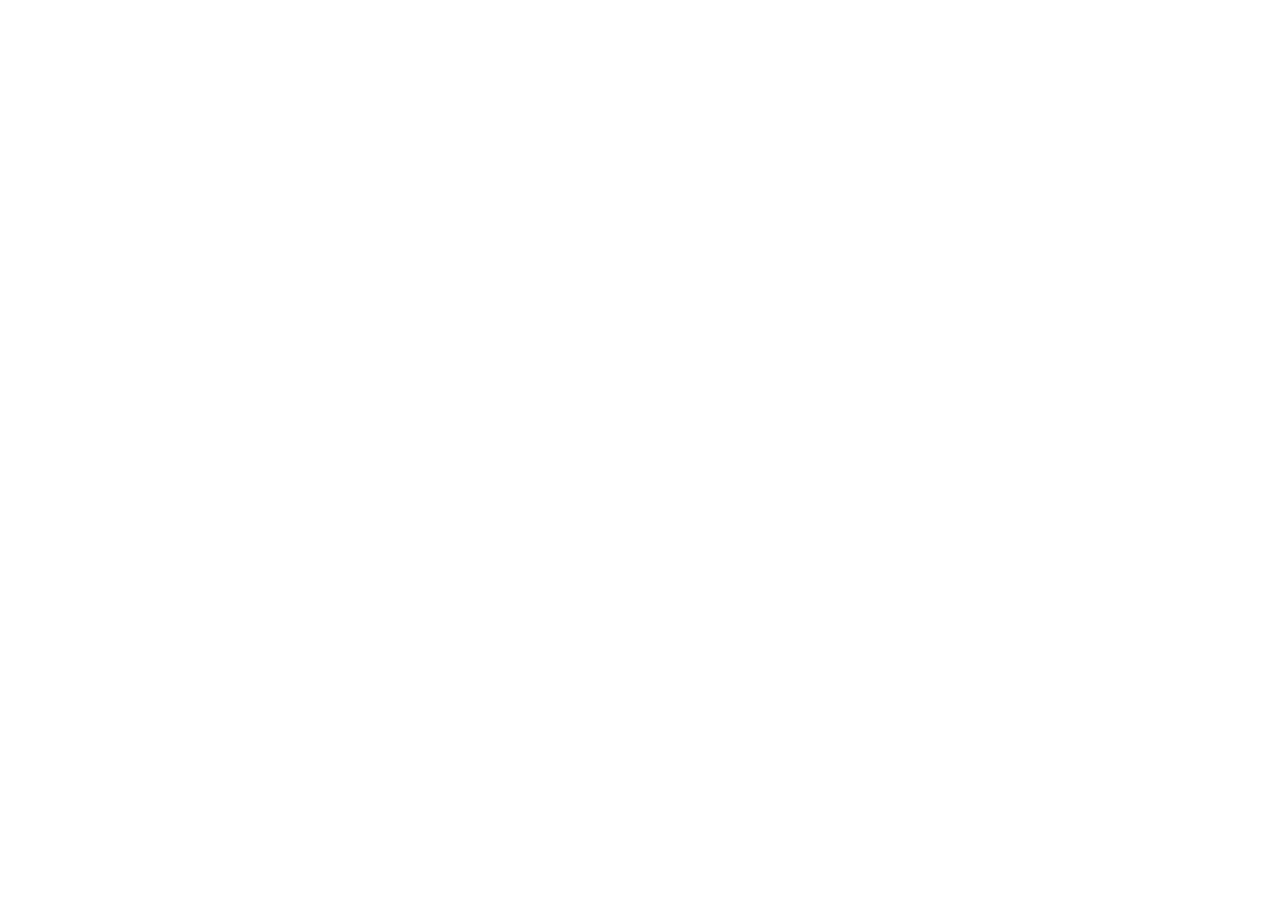
==== commit d11f8cee: "Updates" ====
--- a/index.html
+++ b/index.html
@@ -1 +1 @@
-<!doctype html><html lang="en"><head><meta charset="utf-8"/><link rel="icon" href="/favicon.ico"/><meta name="viewport" content="width=device-width,initial-scale=1"/><meta name="theme-color" content="#000000"/><meta name="description" content="Web site created using create-react-app"/><link rel="apple-touch-icon" href="/logo192.png"/><link rel="manifest" href="/manifest.json"/><title>React App</title><link rel="stylesheet" href="https://cdnjs.cloudflare.com/ajax/libs/font-awesome/6.5.1/css/all.min.css"/><link href="https://cdn.jsdelivr.net/npm/bootstrap@5.3.3/dist/css/bootstrap.min.css" rel="stylesheet"><script defer="defer" src="/static/js/main.99efd724.js"></script><link href="/static/css/main.5a16dc66.css" rel="stylesheet"></head><body><noscript>You need to enable JavaScript to run this app.</noscript><div id="root"></div></body></html>+<!doctype html><html lang="en"><head><meta charset="utf-8"/><link rel="icon" href="/Tale_router_dom/favicon.ico"/><meta name="viewport" content="width=device-width,initial-scale=1"/><meta name="theme-color" content="#000000"/><meta name="description" content="Web site created using create-react-app"/><link rel="apple-touch-icon" href="/Tale_router_dom/logo192.png"/><link rel="manifest" href="/Tale_router_dom/manifest.json"/><title>React App</title><link rel="stylesheet" href="https://cdnjs.cloudflare.com/ajax/libs/font-awesome/6.5.1/css/all.min.css"/><link href="https://cdn.jsdelivr.net/npm/bootstrap@5.3.3/dist/css/bootstrap.min.css" rel="stylesheet"><script defer="defer" src="/Tale_router_dom/static/js/main.1515c538.js"></script><link href="/Tale_router_dom/static/css/main.ad330a05.css" rel="stylesheet"></head><body><noscript>You need to enable JavaScript to run this app.</noscript><div id="root"></div></body></html>
